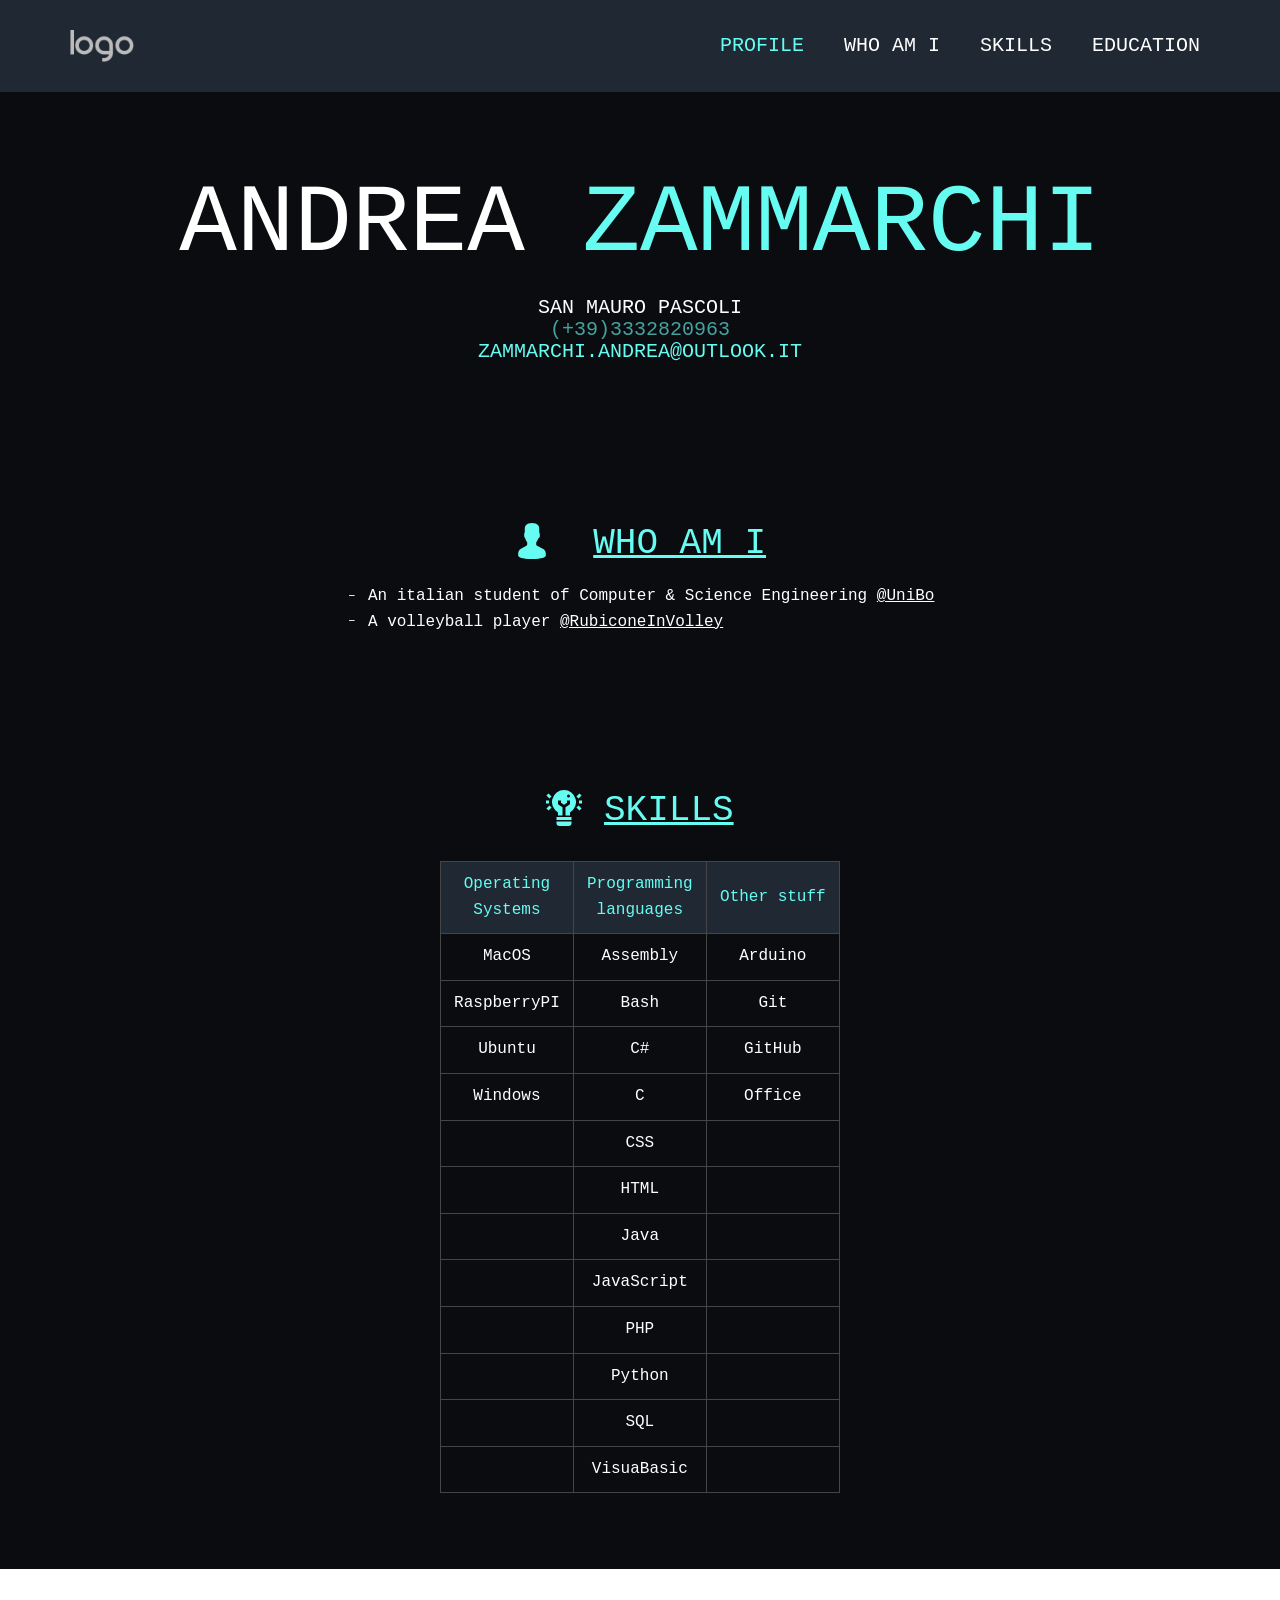
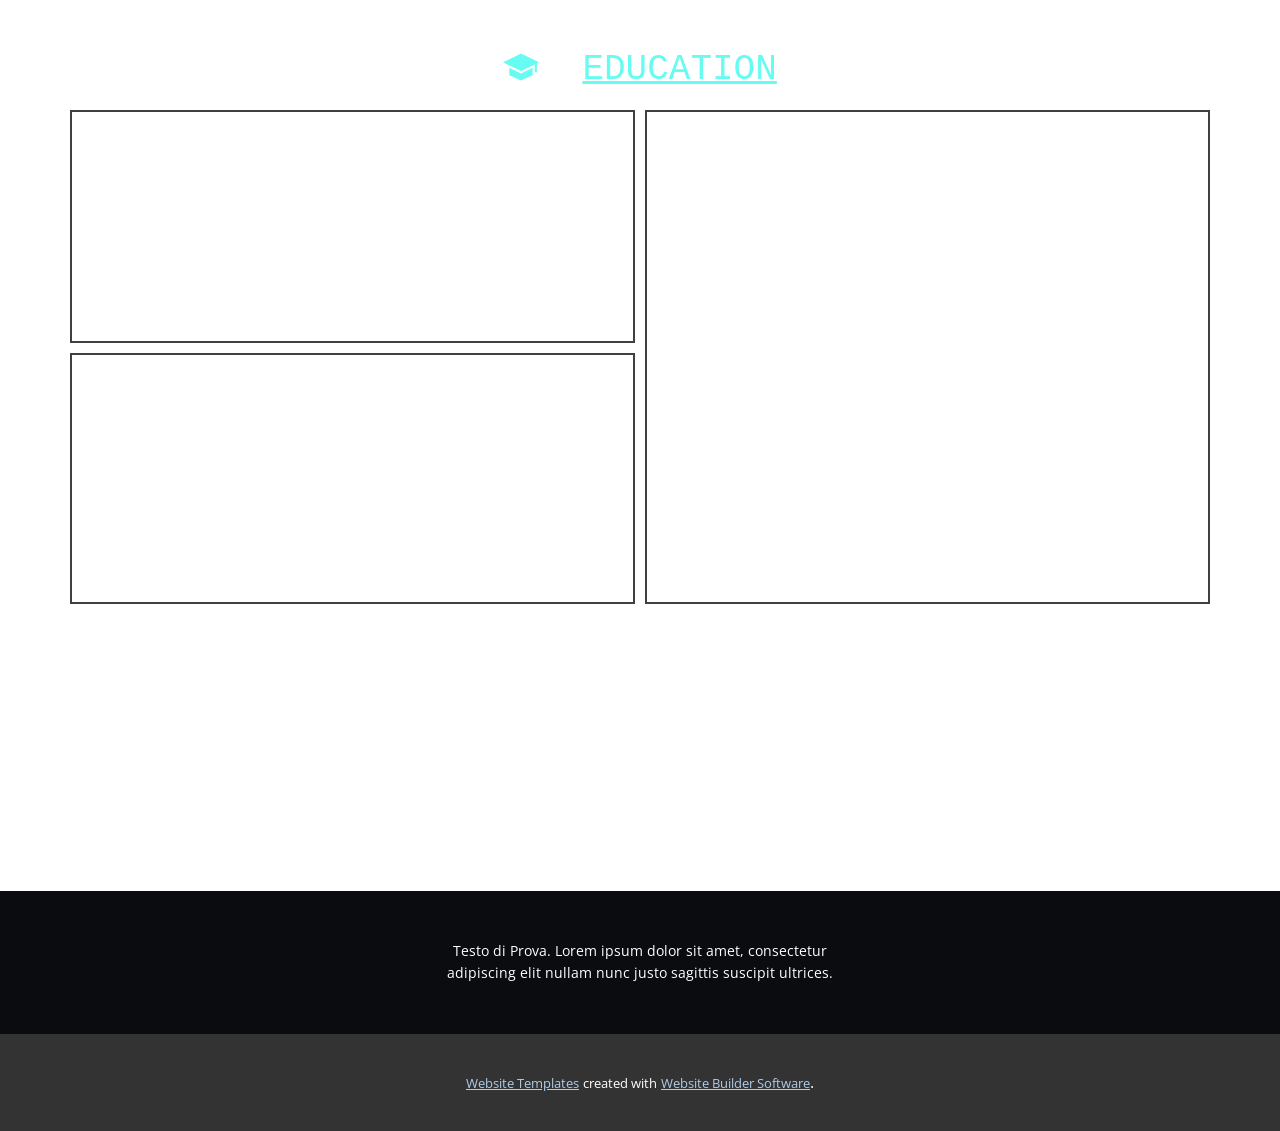
==== index.html @ 9a5c6a83 "Delete junk files and update nav bar" ====
<!DOCTYPE html>
<html style="font-size: 16px;">
  <head>
    <meta name="viewport" content="width=device-width, initial-scale=1.0">
    <meta charset="utf-8">
    <meta name="keywords" content="ANDREA ZAMMARCHI">
    <meta name="description" content="">
    <meta name="page_type" content="np-template-header-footer-from-plugin">
    <title>ANDREA ZAMMARCHI - Profile</title>
    <link rel="stylesheet" href="nicepage.css" media="screen">
<link rel="stylesheet" href="Profile.css" media="screen">
    <script class="u-script" type="text/javascript" src="jquery.js" defer=""></script>
    <script class="u-script" type="text/javascript" src="nicepage.js" defer=""></script>
    <meta name="generator" content="Nicepage 3.30.2, nicepage.com">
    <link id="u-theme-google-font" rel="stylesheet" href="https://fonts.googleapis.com/css?family=Roboto:100,100i,300,300i,400,400i,500,500i,700,700i,900,900i|Open+Sans:300,300i,400,400i,600,600i,700,700i,800,800i">
    
    
    
    
    
    <script type="application/ld+json">{
		"@context": "http://schema.org",
		"@type": "Organization",
		"name": "",
		"logo": "images/default-logo.png"
}</script>
    <meta name="theme-color" content="#478ac9">
    <meta property="og:title" content="ANDREA ZAMMARCHI - Profile">
    <meta property="og:type" content="website">
  </head>
  <body data-home-page="Profile.html" data-home-page-title="Profile" class="u-body"><header class="u-clearfix u-custom-color-1 u-header u-sticky u-sticky-879b u-header" id="sec-f9d1"><div class="u-clearfix u-sheet u-sheet-1">
        <nav class="u-align-right u-menu u-menu-one-level u-offcanvas u-menu-1" data-responsive-from="SM">
          <div class="menu-collapse u-custom-font u-font-courier-new" style="font-size: 1.25rem; letter-spacing: 0px; text-transform: uppercase;">
            <a class="u-button-style u-custom-left-right-menu-spacing u-custom-padding-bottom u-custom-top-bottom-menu-spacing u-nav-link u-text-active-palette-1-base u-text-custom-color-2 u-text-hover-palette-2-base" href="#" style="font-size: calc(1em + 8px); color: rgb(17, 17, 17) !important;">
              <svg class="u-svg-link" preserveAspectRatio="xMidYMin slice" viewBox="0 0 50 50" style=""><use xmlns:xlink="http://www.w3.org/1999/xlink" xlink:href="#svg-9903"></use></svg>
              <svg class="u-svg-content" viewBox="0 0 50 50" x="0px" y="0px" id="svg-9903" style="enable-background:new 0 0 50 50;"><g><rect y="2" width="50" height="4"></rect><rect y="16" width="50" height="4"></rect><rect y="30" width="50" height="4"></rect><rect y="44" width="50" height="4"></rect>
</g></svg>
            </a>
          </div>
          <div class="u-custom-menu u-nav-container">
            <ul class="u-custom-font u-font-courier-new u-nav u-spacing-20 u-unstyled u-nav-1"><li class="u-nav-item"><a class="u-border-active-palette-1-base u-border-hover-palette-1-base u-button-style u-nav-link u-text-active-custom-color-2 u-text-body-alt-color u-text-hover-custom-color-5" href="Profile.html" style="padding: 10px;">Profile</a>
</li><li class="u-nav-item"><a class="u-border-active-palette-1-base u-border-hover-palette-1-base u-button-style u-nav-link u-text-active-custom-color-2 u-text-body-alt-color u-text-hover-custom-color-5" href="Profile.html#sec-f717" data-page-id="915309225" style="padding: 10px;">WHO AM I</a>
</li><li class="u-nav-item"><a class="u-border-active-palette-1-base u-border-hover-palette-1-base u-button-style u-nav-link u-text-active-custom-color-2 u-text-body-alt-color u-text-hover-custom-color-5" href="Profile.html#carousel_70ca" data-page-id="915309225" style="padding: 10px;">SKILLS</a>
</li><li class="u-nav-item"><a class="u-border-active-palette-1-base u-border-hover-palette-1-base u-button-style u-nav-link u-text-active-custom-color-2 u-text-body-alt-color u-text-hover-custom-color-5" href="Profile.html#sec-6f35" data-page-id="915309225" style="padding: 10px;">EDUCATION</a>
</li></ul>
          </div>
          <div class="u-custom-menu u-nav-container-collapse">
            <div class="u-container-style u-custom-color-1 u-inner-container-layout u-opacity u-opacity-95 u-sidenav">
              <div class="u-inner-container-layout u-sidenav-overflow">
                <div class="u-menu-close"></div>
                <ul class="u-align-center u-custom-font u-font-courier-new u-nav u-popupmenu-items u-text-active-custom-color-2 u-text-hover-custom-color-5 u-unstyled u-nav-2"><li class="u-nav-item"><a class="u-button-style u-nav-link" href="Profile.html" style="padding: 10px;">Profile</a>
</li><li class="u-nav-item"><a class="u-button-style u-nav-link" href="Profile.html#sec-f717" data-page-id="915309225" style="padding: 10px;">WHO AM I</a>
</li><li class="u-nav-item"><a class="u-button-style u-nav-link" href="Profile.html#carousel_70ca" data-page-id="915309225" style="padding: 10px;">SKILLS</a>
</li><li class="u-nav-item"><a class="u-button-style u-nav-link" href="Profile.html#sec-6f35" data-page-id="915309225" style="padding: 10px;">EDUCATION</a>
</li></ul>
              </div>
            </div>
            <div class="u-black u-menu-overlay u-opacity u-opacity-70"></div>
          </div>
        </nav>
        <a href="Profile.html" data-page-id="915309225" class="u-image u-logo u-image-1" data-image-width="80" data-image-height="40">
          <img src="images/default-logo.png" class="u-logo-image u-logo-image-1">
        </a>
      </div></header>
    <section class="u-align-center u-clearfix u-section-1" src="" id="sec-8664">
      <div class="u-clearfix u-sheet u-valign-middle u-sheet-1">
        <h1 class="u-text u-title u-text-1">
          <span class="u-text-body-alt-color">ANDREA </span>
          <span class="u-text-custom-color-2">ZAMMARCHI</span>
        </h1>
        <h2 class="u-subtitle u-text u-text-default u-text-2">SAN MAURO PASCOLI<br>
          <a href="tel:3928120209" class="u-active-none u-border-none u-btn u-button-link u-button-style u-hover-none u-none u-text-custom-color-5 u-btn-1">(+39)3332820963</a>
          <br>
          <a href="mailto:zammarchi.andrea@outlook.it?subject=Info" class="u-active-none u-border-none u-btn u-button-link u-button-style u-hover-none u-none u-text-custom-color-2 u-btn-2">ZAMMARCHI.ANDREA@OUTLOOK.IT</a>
        </h2>
      </div>
    </section>
    <section class="u-clearfix u-custom-color-3 u-section-2" id="sec-f717">
      <div class="u-clearfix u-sheet u-sheet-1">
        <h2 class="u-align-center u-custom-font u-font-courier-new u-text u-text-custom-color-2 u-text-1"><span class="u-icon u-icon-1"><svg class="u-svg-content" viewBox="0 0 60 60" x="0px" y="0px" style="width: 1em; height: 1em;"><path d="M48.014,42.889l-9.553-4.776C37.56,37.662,37,36.756,37,35.748v-3.381c0.229-0.28,0.47-0.599,0.719-0.951
	c1.239-1.75,2.232-3.698,2.954-5.799C42.084,24.97,43,23.575,43,22v-4c0-0.963-0.36-1.896-1-2.625v-5.319
	c0.056-0.55,0.276-3.824-2.092-6.525C37.854,1.188,34.521,0,30,0s-7.854,1.188-9.908,3.53C17.724,6.231,17.944,9.506,18,10.056
	v5.319c-0.64,0.729-1,1.662-1,2.625v4c0,1.217,0.553,2.352,1.497,3.109c0.916,3.627,2.833,6.36,3.503,7.237v3.309
	c0,0.968-0.528,1.856-1.377,2.32l-8.921,4.866C8.801,44.424,7,47.458,7,50.762V54c0,4.746,15.045,6,23,6s23-1.254,23-6v-3.043
	C53,47.519,51.089,44.427,48.014,42.889z"></path></svg><img></span>&nbsp;​&nbsp;<u>Who am I</u>
          <br>
        </h2>
        <ul class="u-align-left u-custom-font u-custom-list u-font-courier-new u-text u-text-default u-text-2">
          <li>
            <div class="u-list-icon">
              <div xmlns="http://www.w3.org/2000/svg" xmlns:xlink="http://www.w3.org/1999/xlink" version="1.1" xml:space="preserve" class="u-svg-content">–</div>
            </div> An italian student of Computer &amp; Science Engineering <a href="https://www.unibo.it/it" class="u-active-none u-border-none u-btn u-button-link u-button-style u-custom-font u-font-courier-new u-hover-none u-none u-text-active-custom-color-2 u-text-body-alt-color u-text-hover-custom-color-5 u-btn-1" target="_blank">@UniBo</a>
          </li>
          <li>
            <div class="u-list-icon">
              <div xmlns="http://www.w3.org/2000/svg" xmlns:xlink="http://www.w3.org/1999/xlink" version="1.1" xml:space="preserve" class="u-svg-content">–</div>
            </div>A volleyball player <a href="https://www.rubiconeinvolley.it/" class="u-active-none u-border-none u-btn u-button-link u-button-style u-hover-none u-none u-text-active-custom-color-2 u-text-body-alt-color u-text-hover-custom-color-5 u-btn-2" target="_blank">@RubiconeInVolley</a>
          </li>
        </ul>
      </div>
    </section>
    <section class="u-clearfix u-custom-color-3 u-section-3" id="carousel_70ca">
      <div class="u-clearfix u-sheet u-valign-middle u-sheet-1">
        <h2 class="u-align-center u-custom-font u-font-courier-new u-text u-text-custom-color-2 u-text-1"><span class="u-icon u-text-custom-color-2"><svg class="u-svg-content" viewBox="0 0 192 192" style="width: 1em; height: 1em;"><g id="_27-creativity"><g id="Glyph"><path d="m56 176a16 16 0 0 0 16 16h48a16 16 0 0 0 16-16v-8h-80z"></path><path d="m56 144h80v16h-80z"></path><path d="m176 56h16v16h-16z"></path><path d="m164.686 24h22.627v16h-22.627z" transform="matrix(.707 -.707 .707 .707 28.917 133.817)"></path><path d="m168 84.686h16v22.627h-16z" transform="matrix(.707 -.707 .707 .707 -16.333 152.569)"></path><path d="m0 56h16v16h-16z"></path><path d="m8 20.686h16v22.627h-16z" transform="matrix(.707 -.707 .707 .707 -17.941 20.686)"></path><path d="m4.686 88h22.627v16h-22.627z" transform="matrix(.707 -.707 .707 .707 -63.194 39.428)"></path><path d="m96 0a64 64 0 0 0 -32 119.427v16.573h24v-43.719l-20.438-13.625a8 8 0 0 1 -3.562-6.656v-16h16v11.719l16 10.666 16-10.666v-11.719h16v16a8 8 0 0 1 -3.563 6.656l-20.437 13.625v43.719h24v-16.573a64 64 0 0 0 -32-119.427zm24 40a8 8 0 1 1 8-8 8 8 0 0 1 -8 8z"></path>
</g>
</g></svg><img></span>&nbsp;<u>SKILLS</u>
          <br>
        </h2>
        <div class="u-table u-table-responsive u-table-1">
          <table class="u-table-entity">
            <colgroup>
              <col width="33.3%">
              <col width="33.3%">
              <col width="33.400000000000006%">
            </colgroup>
            <thead class="u-custom-color-1 u-table-header u-table-header-1">
              <tr style="height: 46px;">
                <th class="u-align-center u-border-1 u-border-grey-dark-1 u-custom-font u-font-courier-new u-table-cell u-text-custom-color-2">Operating Systems<br>
                </th>
                <th class="u-align-center u-border-1 u-border-grey-dark-1 u-custom-font u-font-courier-new u-table-cell u-text-custom-color-2">Programming languages</th>
                <th class="u-align-center u-border-1 u-border-grey-dark-1 u-custom-font u-font-courier-new u-table-cell u-text-custom-color-2">Other stuff</th>
              </tr>
            </thead>
            <tbody class="u-table-body">
              <tr style="height: 30px;">
                <td class="u-align-center u-border-1 u-border-grey-dark-1 u-custom-font u-font-courier-new u-table-cell">MacOS<br>
                </td>
                <td class="u-align-center u-border-1 u-border-grey-dark-1 u-custom-font u-font-courier-new u-table-cell">Assembly</td>
                <td class="u-align-center u-border-1 u-border-grey-dark-1 u-custom-font u-font-courier-new u-table-cell">Arduino</td>
              </tr>
              <tr style="height: 46px;">
                <td class="u-align-center u-border-1 u-border-grey-dark-1 u-custom-font u-font-courier-new u-table-cell">RaspberryPI<br>
                </td>
                <td class="u-align-center u-border-1 u-border-grey-dark-1 u-custom-font u-font-courier-new u-table-cell">Bash</td>
                <td class="u-align-center u-border-1 u-border-grey-dark-1 u-custom-font u-font-courier-new u-table-cell">Git</td>
              </tr>
              <tr style="height: 46px;">
                <td class="u-align-center u-border-1 u-border-grey-dark-1 u-custom-font u-font-courier-new u-table-cell">Ubuntu</td>
                <td class="u-align-center u-border-1 u-border-grey-dark-1 u-custom-font u-font-courier-new u-table-cell">C#</td>
                <td class="u-align-center u-border-1 u-border-grey-dark-1 u-custom-font u-font-courier-new u-table-cell">GitHub</td>
              </tr>
              <tr style="height: 46px;">
                <td class="u-align-center u-border-1 u-border-grey-dark-1 u-custom-font u-font-courier-new u-table-cell">Windows</td>
                <td class="u-align-center u-border-1 u-border-grey-dark-1 u-custom-font u-font-courier-new u-table-cell">C</td>
                <td class="u-align-center u-border-1 u-border-grey-dark-1 u-custom-font u-font-courier-new u-table-cell">Office</td>
              </tr>
              <tr style="height: 46px;">
                <td class="u-align-center u-border-1 u-border-grey-dark-1 u-custom-font u-font-courier-new u-table-cell"></td>
                <td class="u-align-center u-border-1 u-border-grey-dark-1 u-custom-font u-font-courier-new u-table-cell">CSS<br>
                </td>
                <td class="u-align-center u-border-1 u-border-grey-dark-1 u-custom-font u-font-courier-new u-table-cell"></td>
              </tr>
              <tr style="height: 46px;">
                <td class="u-align-center u-border-1 u-border-grey-dark-1 u-custom-font u-font-courier-new u-table-cell"></td>
                <td class="u-align-center u-border-1 u-border-grey-dark-1 u-custom-font u-font-courier-new u-table-cell">HTML</td>
                <td class="u-align-center u-border-1 u-border-grey-dark-1 u-custom-font u-font-courier-new u-table-cell"></td>
              </tr>
              <tr style="height: 46px;">
                <td class="u-align-center u-border-1 u-border-grey-dark-1 u-custom-font u-font-courier-new u-table-cell"></td>
                <td class="u-align-center u-border-1 u-border-grey-dark-1 u-custom-font u-font-courier-new u-table-cell">Java</td>
                <td class="u-align-center u-border-1 u-border-grey-dark-1 u-custom-font u-font-courier-new u-table-cell"></td>
              </tr>
              <tr style="height: 46px;">
                <td class="u-align-center u-border-1 u-border-grey-dark-1 u-custom-font u-font-courier-new u-table-cell"></td>
                <td class="u-align-center u-border-1 u-border-grey-dark-1 u-custom-font u-font-courier-new u-table-cell">JavaScript</td>
                <td class="u-align-center u-border-1 u-border-grey-dark-1 u-custom-font u-font-courier-new u-table-cell"></td>
              </tr>
              <tr style="height: 46px;">
                <td class="u-align-center u-border-1 u-border-grey-dark-1 u-custom-font u-font-courier-new u-table-cell"></td>
                <td class="u-align-center u-border-1 u-border-grey-dark-1 u-custom-font u-font-courier-new u-table-cell">PHP</td>
                <td class="u-align-center u-border-1 u-border-grey-dark-1 u-custom-font u-font-courier-new u-table-cell"></td>
              </tr>
              <tr style="height: 46px;">
                <td class="u-align-center u-border-1 u-border-grey-dark-1 u-custom-font u-font-courier-new u-table-cell"></td>
                <td class="u-align-center u-border-1 u-border-grey-dark-1 u-custom-font u-font-courier-new u-table-cell">Python</td>
                <td class="u-align-center u-border-1 u-border-grey-dark-1 u-custom-font u-font-courier-new u-table-cell"></td>
              </tr>
              <tr style="height: 46px;">
                <td class="u-align-center u-border-1 u-border-grey-dark-1 u-custom-font u-font-courier-new u-table-cell"></td>
                <td class="u-align-center u-border-1 u-border-grey-dark-1 u-custom-font u-font-courier-new u-table-cell">SQL</td>
                <td class="u-align-center u-border-1 u-border-grey-dark-1 u-custom-font u-font-courier-new u-table-cell"></td>
              </tr>
              <tr style="height: 46px;">
                <td class="u-align-center u-border-1 u-border-grey-dark-1 u-custom-font u-font-courier-new u-table-cell"></td>
                <td class="u-align-center u-border-1 u-border-grey-dark-1 u-custom-font u-font-courier-new u-table-cell">VisuaBasic</td>
                <td class="u-align-center u-border-1 u-border-grey-dark-1 u-custom-font u-font-courier-new u-table-cell"></td>
              </tr>
            </tbody>
          </table>
        </div>
      </div>
    </section>
    <section class="u-align-center-lg u-align-center-md u-align-center-xl u-align-left-sm u-align-left-xs u-clearfix u-section-4" data-image-width="2000" data-image-height="1333" id="sec-6f35">
      <div class="u-clearfix u-sheet u-sheet-1">
        <h2 class="u-align-center u-custom-font u-font-courier-new u-text u-text-custom-color-2 u-text-1"><span class="u-icon u-icon-1"><svg class="u-svg-content" viewBox="0 0 511.441 511.441" style="width: 1em; height: 1em;"><g><path d="m255.721 347.484-165.501-80.733v106.57l165.51 73.503 165.509-73.503v-106.579z"></path><path d="m511.441 189.361-255.72-124.744-255.721 124.744 255.721 124.744 195.522-95.378v111.032h30v-125.667z"></path>
</g></svg><img></span>&nbsp;​&nbsp;<u>EDUCATION</u>
          <br>
        </h2>
        <div class="u-clearfix u-expanded-width u-gutter-10 u-layout-wrap u-layout-wrap-1">
          <div class="u-gutter-0 u-layout">
            <div class="u-layout-row">
              <div class="u-size-30">
                <div class="u-layout-col">
                  <div class="u-align-left u-container-style u-layout-cell u-left-cell u-size-30 u-layout-cell-1">
                    <div class="u-border-2 u-border-grey-75 u-container-layout u-valign-top u-container-layout-1">
                      <h3 class="u-custom-font u-font-courier-new u-text u-text-body-alt-color u-text-default u-text-2">I.S.S. Giovanni Passcoli -<br>San Mauro Pascoli
                      </h3>
                      <p class="u-custom-font u-font-courier-new u-text u-text-body-alt-color u-text-3">Middle&nbsp;school graduation<br>
                        <br>Grade: 10/10
                      </p>
                    </div>
                  </div>
                  <div class="u-align-left u-container-style u-layout-cell u-left-cell u-size-30 u-layout-cell-2">
                    <div class="u-border-2 u-border-grey-75 u-container-layout u-valign-top u-container-layout-2">
                      <h3 class="u-custom-font u-font-courier-new u-text u-text-body-alt-color u-text-default u-text-4"> I.S. Pascal Comandini -<br>Cesena
                      </h3>
                      <p class="u-custom-font u-font-courier-new u-text u-text-body-alt-color u-text-5"> High school gradutaion - Electronic and Automation<br>
                        <br>Grade: 100L/100
                      </p>
                    </div>
                  </div>
                </div>
              </div>
              <div class="u-size-30">
                <div class="u-layout-col">
                  <div class="u-align-left u-container-style u-layout-cell u-right-cell u-size-60 u-layout-cell-3">
                    <div class="u-border-2 u-border-grey-75 u-container-layout u-valign-top u-container-layout-3">
                      <h3 class="u-custom-font u-font-courier-new u-text u-text-body-alt-color u-text-default u-text-6">Università di Bologna -<br>UniBo
                      </h3>
                      <p class="u-custom-font u-font-courier-new u-text u-text-body-alt-color u-text-7">Engineering and Computer Science degree<br>
                        <br>Grade: ...
                      </p>
                    </div>
                  </div>
                </div>
              </div>
            </div>
          </div>
        </div>
      </div>
    </section>
    
    
    <footer class="u-align-center u-clearfix u-custom-color-3 u-footer u-footer" id="sec-d51f"><div class="u-clearfix u-sheet u-sheet-1">
        <p class="u-small-text u-text u-text-variant u-text-1">Testo  di Prova. Lorem ipsum dolor sit amet, consectetur adipiscing elit nullam nunc justo sagittis suscipit ultrices.</p>
      </div></footer>
    <section class="u-backlink u-clearfix u-grey-80">
      <a class="u-link" href="https://nicepage.com/website-templates" target="_blank">
        <span>Website Templates</span>
      </a>
      <p class="u-text">
        <span>created with</span>
      </p>
      <a class="u-link" href="" target="_blank">
        <span>Website Builder Software</span>
      </a>. 
    </section><span style="height: 64px; width: 64px; margin-left: 0px; margin-right: auto; margin-top: 0px; right: 20px; bottom: 20px; box-shadow: 5px 5px 20px 0 rgba(0,0,0,0.4);" class="u-back-to-top u-icon u-icon-circle u-opacity u-opacity-85 u-text-custom-color-2" data-href="#">
        <svg class="u-svg-link" preserveAspectRatio="xMidYMin slice" viewBox="0 0 551.13 551.13"><use xmlns:xlink="http://www.w3.org/1999/xlink" xlink:href="#svg-1d98"></use></svg>
        <svg class="u-svg-content" enable-background="new 0 0 551.13 551.13" viewBox="0 0 551.13 551.13" xmlns="http://www.w3.org/2000/svg" id="svg-1d98" data-color="rgb(71, 138, 201)"><path d="m275.565 189.451 223.897 223.897h51.668l-275.565-275.565-275.565 275.565h51.668z"></path></svg>
    </span>
  </body>
</html>
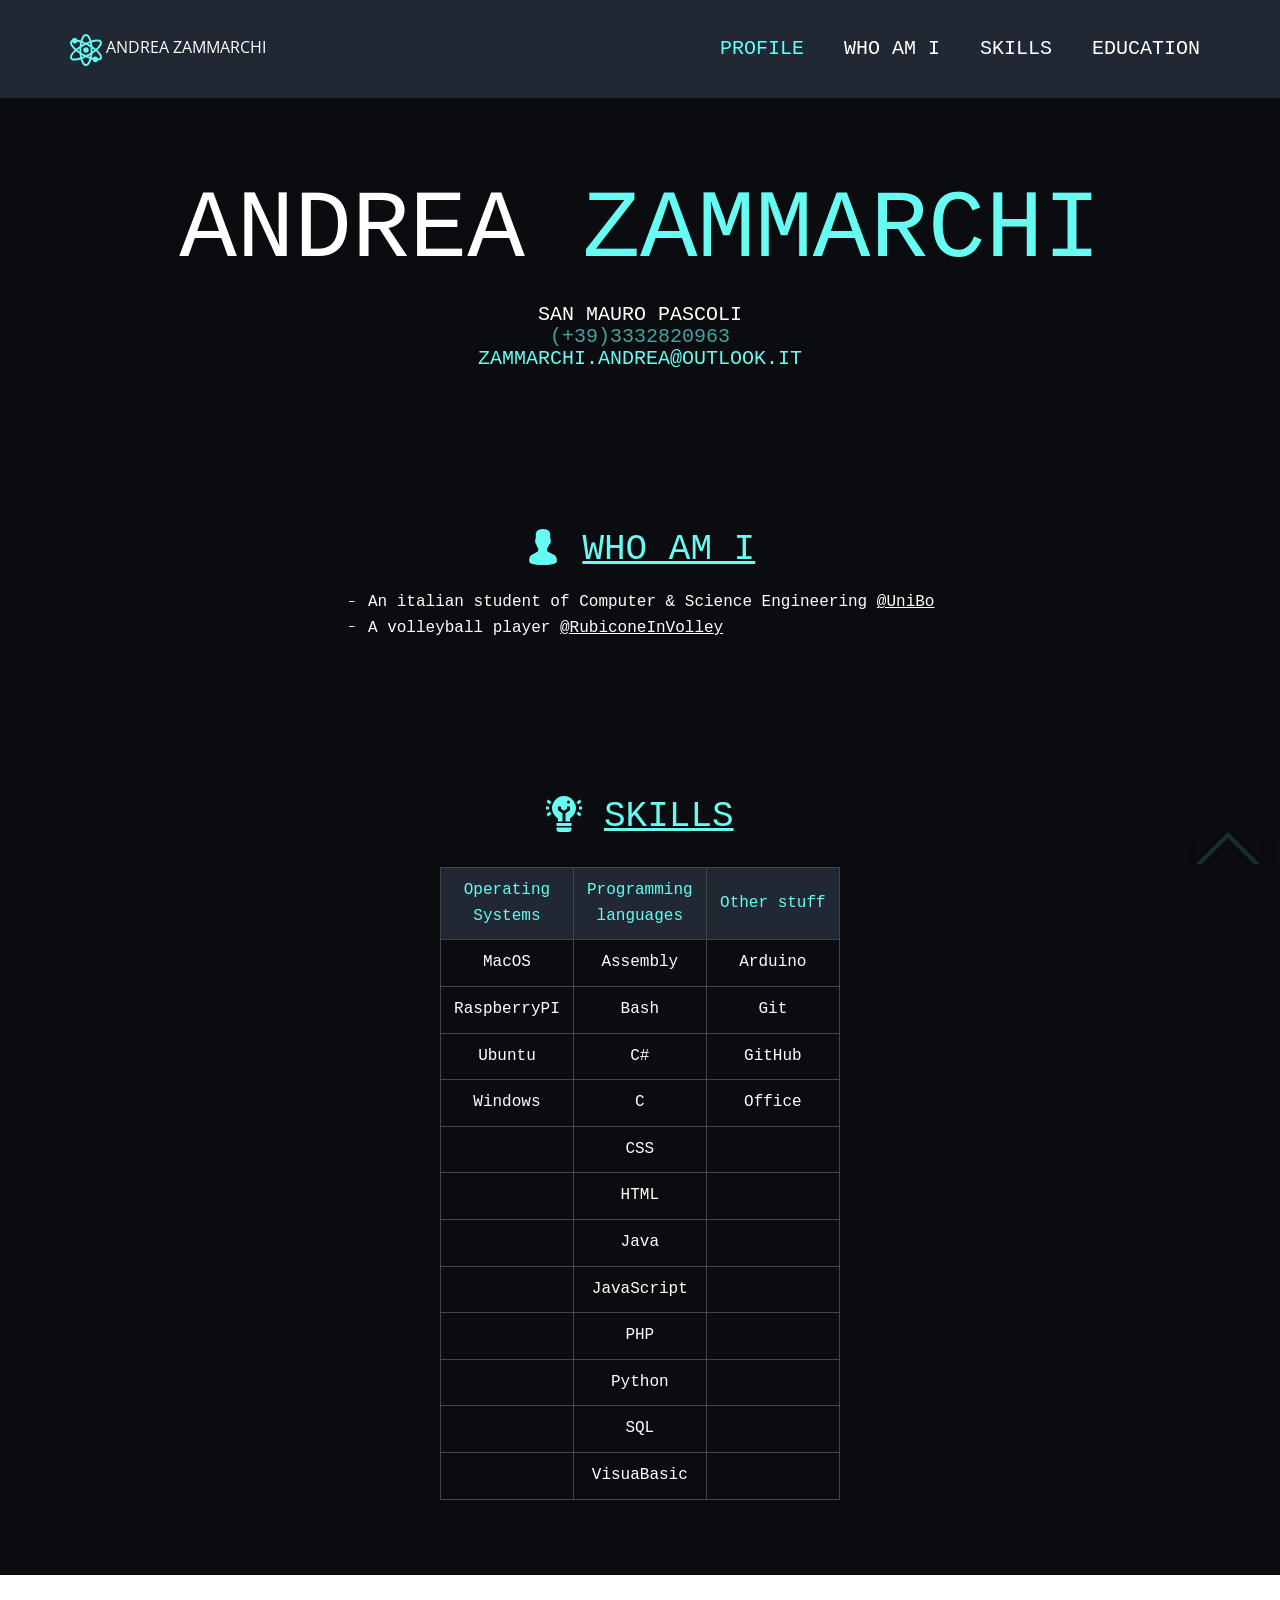
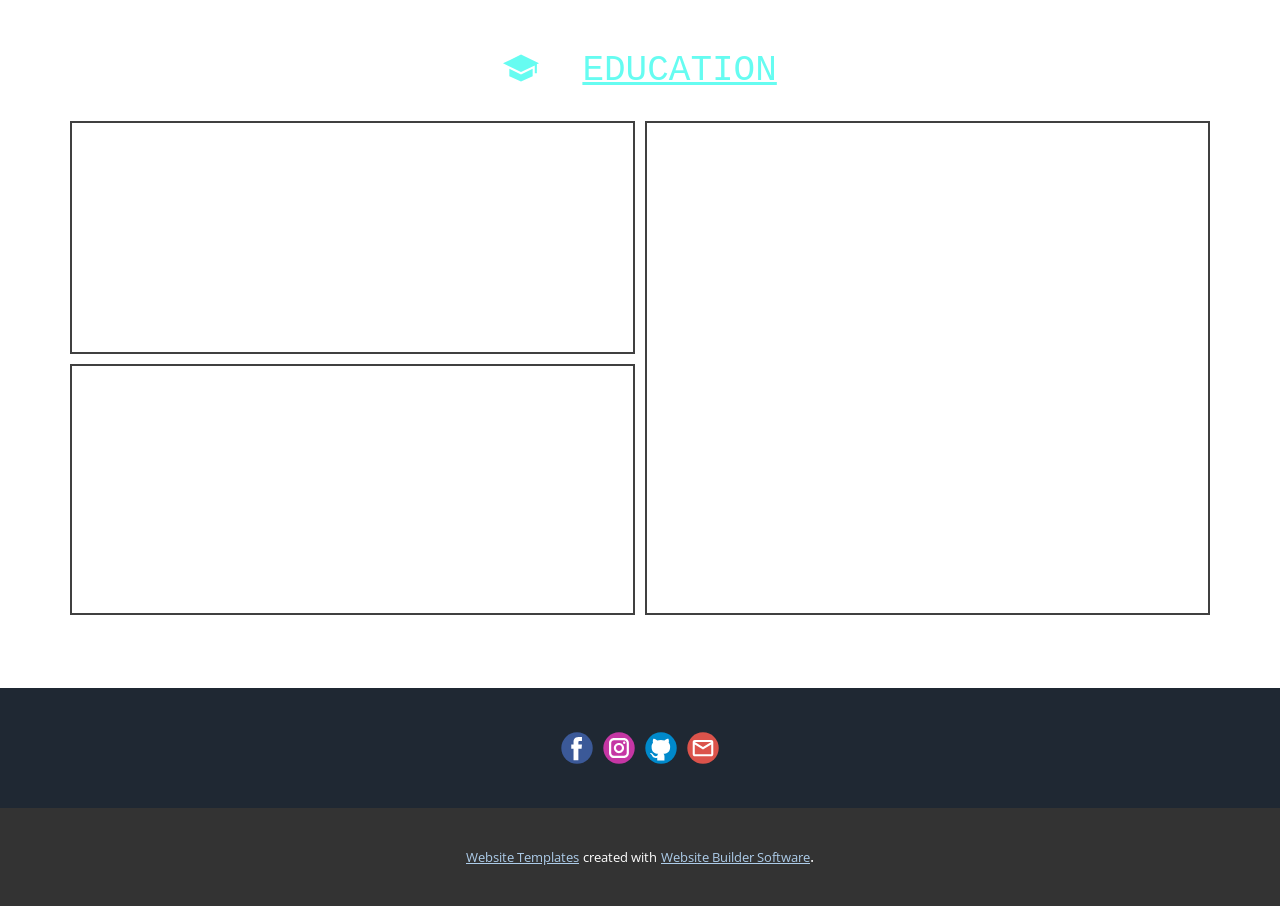
==== commit 76b4ce95: "Fix margin and add social icons in footer" ====
--- a/index.html
+++ b/index.html
@@ -22,13 +22,24 @@
 		"@context": "http://schema.org",
 		"@type": "Organization",
 		"name": "",
-		"logo": "images/default-logo.png"
+		"sameAs": [
+				"https://www.facebook.com/andrea.zammarchi.39",
+				"https://www.instagram.com/andrea_zammarchi_/",
+				"https://github.com/andreazammarchi3",
+				"mailto:zammarchi.andrea@outlook.it?subject=Info"
+		]
 }</script>
     <meta name="theme-color" content="#478ac9">
     <meta property="og:title" content="ANDREA ZAMMARCHI - Profile">
     <meta property="og:type" content="website">
   </head>
-  <body data-home-page="Profile.html" data-home-page-title="Profile" class="u-body"><header class="u-clearfix u-custom-color-1 u-header u-sticky u-sticky-879b u-header" id="sec-f9d1"><div class="u-clearfix u-sheet u-sheet-1">
+  <body data-home-page="Profile.html" data-home-page-title="Profile" class="u-body"><header class="u-clearfix u-custom-color-1 u-header u-sticky u-sticky-879b u-header" id="sec-f9d1"><div class="u-clearfix u-sheet u-valign-middle u-sheet-1">
+        <p class="u-align-left u-text u-text-default u-text-1"><span class="u-icon u-text-custom-color-2 u-icon-1"><svg class="u-svg-content" viewBox="0 0 512 512" x="0px" y="0px" style="width: 1em; height: 1em;"><g><g><path d="M437.189,255.912c55.27-50.178,88.74-102.012,68.823-137.956c-22.19-40.03-91.726-34.864-164.573-12.328    C324.045,44.981,295.255,0.223,255.957,0.223c-39.213,0-67.968,44.562-85.374,105.006c-18.207-5.569-36.556-9.781-52.808-12.599    c-5.772-18.17-22.603-31.46-42.661-31.46c-21.346,0-39.184,14.985-43.752,34.965c-11.403,4.979-19.952,12.23-25.27,21.822    c-19.918,35.942,12.556,87.776,67.826,137.954C18.53,306.145-14.04,358.06,5.901,394.045    c22.711,40.934,93.219,34.388,164.537,12.198c17.389,60.716,46.192,105.534,85.519,105.534c39.264,0,68.04-44.677,85.438-105.243    c6.842,2.096,13.501,3.908,20.108,5.629c3.093,21.796,21.686,38.667,44.324,38.667c18.692,0,34.731-11.476,41.505-27.742    c35.361-2.571,52.076-16.794,58.871-29.045C526.144,358.06,492.578,306.143,437.189,255.912z M32.129,379.526    c-9.576-17.266,12.29-57.553,64.35-104.149c17.502,14.246,37.618,28.112,57.602,41.28c2.043,21.008,5.141,41.503,9.274,60.921    C94.284,398.927,42.806,398.786,32.129,379.526z M151.473,278.987c-11.072-7.753-22.225-15.445-31.785-23.06    c9.561-7.61,20.717-15.295,31.787-23.04c-0.284,7.713-0.428,15.43-0.428,23.115C151.048,263.644,151.194,271.317,151.473,278.987z     M154.093,195.204c-19.985,13.16-40.106,27.02-57.616,41.258c-51.927-46.529-73.723-86.74-64.158-103.986    c0.86-1.55,2.532-2.763,3.974-4.072c7.769,13.487,22.17,22.689,38.821,22.689c18.871,0,34.998-11.714,41.657-28.226    c14.351,2.68,30.612,6.507,46.607,11.452C159.244,153.724,156.14,174.206,154.093,195.204z M325.273,174.767    c-6.065-3.579-12.147-7.131-18.282-10.532c-5.386-2.986-10.798-5.761-16.204-8.601c10.014-4.251,19.714-8.002,29.243-11.513    C322.042,153.849,323.772,164.117,325.273,174.767z M255.957,30.197c20.415,0,42.176,33.141,56.971,84.949    c-19.213,6.981-38.253,14.945-56.556,23.341c-19.396-9.028-38.594-16.974-57.273-23.757    C213.891,63.161,235.596,30.197,255.957,30.197z M191.925,143.935c9.614,3.553,19.405,7.498,29.285,11.701    c-5.49,2.859-10.931,5.728-16.112,8.599h-0.015c-6.195,3.435-12.336,7.024-18.458,10.639    C188.14,164.116,189.889,153.752,191.925,143.935z M186.609,337.001c6.195,3.662,12.411,7.29,18.679,10.766    c5.404,2.994,10.869,5.556,16.303,8.41c-10.179,4.33-20.029,8.134-29.707,11.701C189.856,358.081,188.117,347.735,186.609,337.001    z M255.957,481.804c-20.442,0-42.235-33.231-57.029-85.164c19.636-7.144,38.854-15.102,56.9-23.346    c19.348,9.008,38.405,16.746,57.105,23.546C298.137,448.658,276.373,481.804,255.957,481.804z M320.095,367.58    c-9.567-3.536-19.149-7.272-28.953-11.436c5.442-2.827,10.739-5.636,15.687-8.377c6.196-3.434,12.337-7.023,18.458-10.639    C323.799,347.704,322.087,357.913,320.095,367.58z M329.294,299.613c-11.736,7.348-23.922,14.679-36.997,21.928    c-12.261,6.796-24.299,12.931-36.191,18.738c-12.105-5.911-24.24-12.06-36.285-18.738c-13.154-7.291-25.411-14.667-37.21-22.058    c-1.004-14.004-1.59-28.495-1.59-43.482c0-15.029,0.587-29.562,1.598-43.603c11.74-7.349,23.931-14.685,37.012-21.935h-0.015    c12.339-6.838,24.453-13.013,36.417-18.849c12.136,5.926,24.306,12.122,36.439,18.849c13.008,7.21,25.133,14.504,36.814,21.811    c1.015,14.078,1.605,28.655,1.605,43.728C330.891,271.035,330.304,285.57,329.294,299.613z M479.784,132.476    c9.565,17.248-13.231,57.462-65.158,103.989c-17.569-14.287-36.761-28.193-56.82-41.39c-2.043-20.915-5.136-41.317-9.25-60.65    C417.663,113.065,469.144,113.213,479.784,132.476z M360.434,232.754c11.141,7.791,21.37,15.522,30.986,23.174    c-9.616,7.66-19.837,15.397-30.982,23.196c0.284-7.715,0.428-15.436,0.428-23.123    C360.865,248.271,360.721,240.511,360.434,232.754z M479.975,379.526c-4.024,7.256-15.753,11.776-31.323,13.369    c-5.609-18.443-22.573-31.986-42.826-31.986c-16.304,0-30.472,8.809-38.355,21.833c-6.219-1.645-12.44-3.302-18.884-5.3    c4.107-19.334,7.194-39.734,9.232-60.643c20.061-13.209,39.246-27.125,56.811-41.421    C466.686,321.971,489.55,362.26,479.975,379.526z"></path>
+</g>
+</g><g><g><path d="M255.957,211.04c-24.792,0-44.961,20.168-44.961,44.961c0,24.792,20.167,44.961,44.961,44.961    c24.792,0,44.961-20.168,44.961-44.961C300.917,231.208,280.749,211.04,255.957,211.04z"></path>
+</g>
+</g></svg><img></span>&nbsp;ANDREA ZAMMARCHI
+        </p>
         <nav class="u-align-right u-menu u-menu-one-level u-offcanvas u-menu-1" data-responsive-from="SM">
           <div class="menu-collapse u-custom-font u-font-courier-new" style="font-size: 1.25rem; letter-spacing: 0px; text-transform: uppercase;">
             <a class="u-button-style u-custom-left-right-menu-spacing u-custom-padding-bottom u-custom-top-bottom-menu-spacing u-nav-link u-text-active-palette-1-base u-text-custom-color-2 u-text-hover-palette-2-base" href="#" style="font-size: calc(1em + 8px); color: rgb(17, 17, 17) !important;">
@@ -58,9 +69,6 @@
             <div class="u-black u-menu-overlay u-opacity u-opacity-70"></div>
           </div>
         </nav>
-        <a href="Profile.html" data-page-id="915309225" class="u-image u-logo u-image-1" data-image-width="80" data-image-height="40">
-          <img src="images/default-logo.png" class="u-logo-image u-logo-image-1">
-        </a>
       </div></header>
     <section class="u-align-center u-clearfix u-section-1" src="" id="sec-8664">
       <div class="u-clearfix u-sheet u-valign-middle u-sheet-1">
@@ -68,7 +76,7 @@
           <span class="u-text-body-alt-color">ANDREA </span>
           <span class="u-text-custom-color-2">ZAMMARCHI</span>
         </h1>
-        <h2 class="u-subtitle u-text u-text-default u-text-2">SAN MAURO PASCOLI<br>
+        <h2 class="u-align-center-lg u-align-center-md u-align-center-sm u-align-center-xs u-subtitle u-text u-text-default u-text-2">SAN MAURO PASCOLI<br>
           <a href="tel:3928120209" class="u-active-none u-border-none u-btn u-button-link u-button-style u-hover-none u-none u-text-custom-color-5 u-btn-1">(+39)3332820963</a>
           <br>
           <a href="mailto:zammarchi.andrea@outlook.it?subject=Info" class="u-active-none u-border-none u-btn u-button-link u-button-style u-hover-none u-none u-text-custom-color-2 u-btn-2">ZAMMARCHI.ANDREA@OUTLOOK.IT</a>
@@ -76,13 +84,13 @@
       </div>
     </section>
     <section class="u-clearfix u-custom-color-3 u-section-2" id="sec-f717">
-      <div class="u-clearfix u-sheet u-sheet-1">
+      <div class="u-clearfix u-sheet u-valign-middle-xs u-sheet-1">
         <h2 class="u-align-center u-custom-font u-font-courier-new u-text u-text-custom-color-2 u-text-1"><span class="u-icon u-icon-1"><svg class="u-svg-content" viewBox="0 0 60 60" x="0px" y="0px" style="width: 1em; height: 1em;"><path d="M48.014,42.889l-9.553-4.776C37.56,37.662,37,36.756,37,35.748v-3.381c0.229-0.28,0.47-0.599,0.719-0.951
 	c1.239-1.75,2.232-3.698,2.954-5.799C42.084,24.97,43,23.575,43,22v-4c0-0.963-0.36-1.896-1-2.625v-5.319
 	c0.056-0.55,0.276-3.824-2.092-6.525C37.854,1.188,34.521,0,30,0s-7.854,1.188-9.908,3.53C17.724,6.231,17.944,9.506,18,10.056
 	v5.319c-0.64,0.729-1,1.662-1,2.625v4c0,1.217,0.553,2.352,1.497,3.109c0.916,3.627,2.833,6.36,3.503,7.237v3.309
 	c0,0.968-0.528,1.856-1.377,2.32l-8.921,4.866C8.801,44.424,7,47.458,7,50.762V54c0,4.746,15.045,6,23,6s23-1.254,23-6v-3.043
-	C53,47.519,51.089,44.427,48.014,42.889z"></path></svg><img></span>&nbsp;​&nbsp;<u>Who am I</u>
+	C53,47.519,51.089,44.427,48.014,42.889z"></path></svg><img></span>&nbsp;<u>Who am I</u>
           <br>
         </h2>
         <ul class="u-align-left u-custom-font u-custom-list u-font-courier-new u-text u-text-default u-text-2">
@@ -196,7 +204,7 @@
 </g></svg><img></span>&nbsp;​&nbsp;<u>EDUCATION</u>
           <br>
         </h2>
-        <div class="u-clearfix u-expanded-width u-gutter-10 u-layout-wrap u-layout-wrap-1">
+        <div class="u-clearfix u-gutter-10 u-layout-wrap u-layout-wrap-1">
           <div class="u-gutter-0 u-layout">
             <div class="u-layout-row">
               <div class="u-size-30">
@@ -241,8 +249,26 @@
     </section>
     
     
-    <footer class="u-align-center u-clearfix u-custom-color-3 u-footer u-footer" id="sec-d51f"><div class="u-clearfix u-sheet u-sheet-1">
-        <p class="u-small-text u-text u-text-variant u-text-1">Testo  di Prova. Lorem ipsum dolor sit amet, consectetur adipiscing elit nullam nunc justo sagittis suscipit ultrices.</p>
+    <footer class="u-clearfix u-custom-color-1 u-footer" id="sec-d51f"><div class="u-clearfix u-sheet u-sheet-1">
+        <div class="u-align-left u-social-icons u-spacing-10 u-social-icons-1">
+          <a class="u-social-url" title="facebook" target="_blank" href="https://www.facebook.com/andrea.zammarchi.39"><span class="u-icon u-social-facebook u-social-icon u-icon-1"><svg class="u-svg-link" preserveAspectRatio="xMidYMin slice" viewBox="0 0 112 112" style=""><use xmlns:xlink="http://www.w3.org/1999/xlink" xlink:href="#svg-7381"></use></svg><svg class="u-svg-content" viewBox="0 0 112 112" x="0" y="0" id="svg-7381"><circle fill="currentColor" cx="56.1" cy="56.1" r="55"></circle><path fill="#FFFFFF" d="M73.5,31.6h-9.1c-1.4,0-3.6,0.8-3.6,3.9v8.5h12.6L72,58.3H60.8v40.8H43.9V58.3h-8V43.9h8v-9.2
+            c0-6.7,3.1-17,17-17h12.5v13.9H73.5z"></path></svg></span>
+          </a>
+          <a class="u-social-url" title="instagram" target="_blank" href="https://www.instagram.com/andrea_zammarchi_/"><span class="u-icon u-social-icon u-social-instagram u-icon-2"><svg class="u-svg-link" preserveAspectRatio="xMidYMin slice" viewBox="0 0 112 112" style=""><use xmlns:xlink="http://www.w3.org/1999/xlink" xlink:href="#svg-ec4d"></use></svg><svg class="u-svg-content" viewBox="0 0 112 112" x="0" y="0" id="svg-ec4d"><circle fill="currentColor" cx="56.1" cy="56.1" r="55"></circle><path fill="#FFFFFF" d="M55.9,38.2c-9.9,0-17.9,8-17.9,17.9C38,66,46,74,55.9,74c9.9,0,17.9-8,17.9-17.9C73.8,46.2,65.8,38.2,55.9,38.2
+            z M55.9,66.4c-5.7,0-10.3-4.6-10.3-10.3c-0.1-5.7,4.6-10.3,10.3-10.3c5.7,0,10.3,4.6,10.3,10.3C66.2,61.8,61.6,66.4,55.9,66.4z"></path><path fill="#FFFFFF" d="M74.3,33.5c-2.3,0-4.2,1.9-4.2,4.2s1.9,4.2,4.2,4.2s4.2-1.9,4.2-4.2S76.6,33.5,74.3,33.5z"></path><path fill="#FFFFFF" d="M73.1,21.3H38.6c-9.7,0-17.5,7.9-17.5,17.5v34.5c0,9.7,7.9,17.6,17.5,17.6h34.5c9.7,0,17.5-7.9,17.5-17.5V38.8
+            C90.6,29.1,82.7,21.3,73.1,21.3z M83,73.3c0,5.5-4.5,9.9-9.9,9.9H38.6c-5.5,0-9.9-4.5-9.9-9.9V38.8c0-5.5,4.5-9.9,9.9-9.9h34.5
+            c5.5,0,9.9,4.5,9.9,9.9V73.3z"></path></svg></span>
+          </a>
+          <a class="u-social-url" target="_blank" title="Github" href="https://github.com/andreazammarchi3"><span class="u-icon u-social-github u-social-icon u-icon-3"><svg class="u-svg-link" preserveAspectRatio="xMidYMin slice" viewBox="0 0 112 112" style=""><use xmlns:xlink="http://www.w3.org/1999/xlink" xlink:href="#svg-d8e4"></use></svg><svg class="u-svg-content" viewBox="0 0 112 112" x="0" y="0" id="svg-d8e4"><circle fill="currentColor" cx="56.1" cy="56.1" r="55"></circle><path fill="#FFFFFF" d="M88,51.3c0-5.5-1.9-10.2-5.3-13.7c0.6-1.3,2.3-6.5-0.5-13.5c0,0-4.2-1.4-14,5.3c-4.1-1.1-8.4-1.7-12.7-1.8
+	c-4.3,0-8.7,0.6-12.7,1.8c-9.7-6.6-14-5.3-14-5.3c-2.8,7-1,12.2-0.5,13.5C25,41.2,23,45.7,23,51.3c0,19.6,11.9,23.9,23.3,25.2
+	c-1.5,1.3-2.8,3.5-3.2,6.8c-3,1.3-10.2,3.6-14.9-4.3c0,0-2.7-4.9-7.8-5.3c0,0-5-0.1-0.4,3.1c0,0,3.3,1.6,5.6,7.5c0,0,3,9.1,17.2,6
+	c0,4.3,0.1,8.3,0.1,9.5h25.2c0-1.7,0.1-7.2,0.1-14c0-4.7-1.7-7.9-3.4-9.4C76,75.2,88,70.9,88,51.3z"></path></svg></span>
+          </a>
+          <a class="u-social-url" target="_blank" title="Email" href="mailto:zammarchi.andrea@outlook.it?subject=Info"><span class="u-icon u-social-email u-social-icon u-icon-4"><svg class="u-svg-link" preserveAspectRatio="xMidYMin slice" viewBox="0 0 112 112" style=""><use xmlns:xlink="http://www.w3.org/1999/xlink" xlink:href="#svg-9e86"></use></svg><svg class="u-svg-content" viewBox="0 0 112 112" x="0" y="0" id="svg-9e86"><circle fill="currentColor" cx="56.1" cy="56.1" r="55"></circle><path id="path3864" fill="#FFFFFF" d="M27.2,28h57.6c4,0,7.2,3.2,7.2,7.2l0,0v42.7c0,3.9-3.2,7.2-7.2,7.2l0,0H27.2
+	c-4,0-7.2-3.2-7.2-7.2V35.2C20,31.1,23.2,28,27.2,28 M56,52.9l28.8-17.8H27.2L56,52.9 M27.2,77.7h57.6V43.5L56,61.3L27.2,43.5V77.7z
+	"></path></svg></span>
+          </a>
+        </div>
       </div></footer>
     <section class="u-backlink u-clearfix u-grey-80">
       <a class="u-link" href="https://nicepage.com/website-templates" target="_blank">
--- a/nicepage.css
+++ b/nicepage.css
@@ -35514,11 +35514,20 @@
 }
 
 .u-header .u-sheet-1 {
-  min-height: 92px;
+  min-height: 96px;
+}
+
+.u-header .u-text-1 {
+  margin: 23px auto 0 0;
+}
+
+.u-header .u-icon-1 {
+  color: rgb(102, 252, 241) !important;
+  font-size: 2em;
 }
 
 .u-header .u-menu-1 {
-  margin: 26px 0 0 auto;
+  margin: -45px 0 29px auto;
 }
 
 .u-header .u-nav-1 {
@@ -35532,44 +35541,60 @@
   letter-spacing: 0px;
   text-transform: uppercase;
 }
-
-.u-header .u-image-1 {
-  width: 64px;
-  height: 32px;
-  margin: -36px auto 0 0;
-}
-
-.u-header .u-logo-image-1 {
-  width: 100%;
-  height: 100%;
-}
 @media (max-width: 1199px) {
-  .u-header .u-sheet-1 {
-    min-height: 92px;
-  }
-
   .u-header .u-menu-1 {
     width: auto;
-  }
-
-  .u-header .u-image-1 {
-    margin-top: -36px;
-  }
-}
-
-
-
- .u-footer {
-  background-image: none;
-}
-
+    margin-top: -45px;
+  }
+}
+
+@media (max-width: 767px) {
+  .u-header .u-sheet-1 {
+    min-height: 97px;
+  }
+
+  .u-header .u-menu-1 {
+    margin-top: -43px;
+    margin-right: 23px;
+    margin-bottom: 31px;
+  }
+}
+@media (max-width: 575px) {
+  .u-header .u-menu-1 {
+    margin-top: -45px;
+    margin-right: 0;
+    margin-bottom: 29px;
+  }
+}
 .u-footer .u-sheet-1 {
   min-height: 120px;
 }
 
-.u-footer .u-text-1 {
-  width: 417px;
-  margin: 49px auto;
+.u-footer .u-social-icons-1 {
+  height: 32px;
+  min-height: 16px;
+  width: 158px;
+  min-width: 94px;
+  white-space: nowrap;
+  margin: 44px auto;
+}
+
+.u-footer .u-icon-1 {
+  color: rgb(59, 89, 152) !important;
+}
+
+.u-footer .u-icon-2 {
+  color: rgb(197, 54, 164) !important;
+}
+
+.u-footer .u-icon-3 {
+  height: 100%;
+  color: rgb(0, 137, 203) !important;
+}
+
+.u-footer .u-icon-4 {
+  height: 100%;
+  color: rgb(219, 83, 75) !important;
 }
 @media (max-width: 1199px) {
   .u-footer .u-sheet-1 {
@@ -35590,10 +35615,6 @@
   .u-footer .u-sheet-1 {
     min-height: 36px;
   }
-
-  .u-footer .u-text-1 {
-    width: 340px;
-  }
 }
 
  /*begin-variables base-font-size*/ 
--- a/Profile.css
+++ b/Profile.css
@@ -39,15 +39,28 @@
 }
 
 @media (max-width: 767px) {
+  .u-section-1 .u-sheet-1 {
+    min-height: 338px;
+  }
+
   .u-section-1 .u-text-1 {
-    margin-top: 263px;
     font-size: 3.75rem;
   }
 }
 
 @media (max-width: 575px) {
+  .u-section-1 .u-sheet-1 {
+    min-height: 278px;
+  }
+
   .u-section-1 .u-text-1 {
     font-size: 3rem;
+    width: auto;
+    margin-top: 44px;
+  }
+
+  .u-section-1 .u-text-2 {
+    margin-bottom: 44px;
   }
 } .u-section-2 {
   background-image: none;
@@ -87,27 +100,30 @@
 
 @media (max-width: 1199px) {
   .u-section-2 .u-text-1 {
-    width: 803px;
+    width: auto;
+    margin-left: 69px;
+    margin-right: 69px;
+  }
+}
+
+@media (max-width: 991px) {
+  .u-section-2 .u-text-1 {
     margin-left: 0;
     margin-right: 0;
   }
 }
 
-@media (max-width: 991px) {
+@media (max-width: 575px) {
+  .u-section-2 .u-sheet-1 {
+    min-height: 235px;
+  }
+
   .u-section-2 .u-text-1 {
-    width: 720px;
-  }
-}
-
-@media (max-width: 767px) {
-  .u-section-2 .u-text-1 {
-    width: 540px;
-  }
-}
-
-@media (max-width: 575px) {
-  .u-section-2 .u-text-1 {
-    width: 340px;
+    margin-top: 44px;
+  }
+
+  .u-section-2 .u-text-2 {
+    margin-bottom: 44px;
   }
 } .u-section-3 {
   background-image: none;
@@ -139,34 +155,34 @@
 
 @media (max-width: 1199px) {
   .u-section-3 .u-text-1 {
-    width: 803px;
+    width: auto;
+    margin-left: 69px;
+    margin-right: 69px;
+  }
+}
+
+@media (max-width: 991px) {
+  .u-section-3 .u-text-1 {
     margin-left: 0;
     margin-right: 0;
   }
 }
 
-@media (max-width: 991px) {
+@media (max-width: 575px) {
+  .u-section-3 .u-sheet-1 {
+    min-height: 751px;
+  }
+
   .u-section-3 .u-text-1 {
-    width: 720px;
-  }
-}
-
-@media (max-width: 767px) {
-  .u-section-3 .u-text-1 {
-    width: 540px;
-  }
-}
-
-@media (max-width: 575px) {
-  .u-section-3 .u-text-1 {
-    width: 340px;
+    margin-top: 43px;
   }
 
   .u-section-3 .u-table-1 {
     width: 340px;
+    margin-bottom: 43px;
   }
 }.u-section-4 .u-sheet-1 {
-  min-height: 922px;
+  min-height: 713px;
 }
 
 .u-section-4 .u-text-1 {
@@ -175,7 +191,7 @@
   text-decoration: none solid rgb(102, 252, 241);
   text-align: center;
   width: 274px;
-  margin: 80px auto 0;
+  margin: 75px auto 0;
 }
 
 .u-section-4 .u-icon-1 {
@@ -183,8 +199,8 @@
 }
 
 .u-section-4 .u-layout-wrap-1 {
-  margin-top: 20px;
-  margin-bottom: 60px;
+  width: 1140px;
+  margin: 30px 0 60px;
 }
 
 .u-section-4 .u-layout-cell-1 {
@@ -240,16 +256,11 @@
 
 @media (max-width: 1199px) {
   .u-section-4 .u-sheet-1 {
-    min-height: 736px;
-  }
-
-  .u-section-4 .u-text-1 {
-    margin-top: 18px;
+    min-height: 770px;
   }
 
   .u-section-4 .u-layout-wrap-1 {
-    margin-top: 90px;
-    margin-bottom: 0;
+    width: 940px;
   }
 
   .u-section-4 .u-layout-cell-1 {
@@ -272,16 +283,11 @@
 
 @media (max-width: 991px) {
   .u-section-4 .u-sheet-1 {
-    min-height: 1110px;
-  }
-
-  .u-section-4 .u-text-1 {
-    margin-top: 546px;
+    min-height: 796px;
   }
 
   .u-section-4 .u-layout-wrap-1 {
-    margin-top: 20px;
-    margin-bottom: 60px;
+    width: 720px;
   }
 
   .u-section-4 .u-layout-cell-1 {
@@ -299,16 +305,11 @@
 
 @media (max-width: 767px) {
   .u-section-4 .u-sheet-1 {
-    min-height: 1396px;
-  }
-
-  .u-section-4 .u-text-1 {
-    margin-top: 1353px;
+    min-height: 901px;
   }
 
   .u-section-4 .u-layout-wrap-1 {
-    margin-top: -1220px;
-    margin-bottom: 0;
+    width: 540px;
   }
 
   .u-section-4 .u-container-layout-1 {
@@ -329,14 +330,16 @@
 
 @media (max-width: 575px) {
   .u-section-4 .u-sheet-1 {
-    min-height: 1079px;
+    min-height: 917px;
   }
 
   .u-section-4 .u-text-1 {
-    margin-top: 1138px;
+    width: auto;
+    margin-left: 33px;
+    margin-right: 33px;
   }
 
   .u-section-4 .u-layout-wrap-1 {
-    margin-top: -991px;
+    width: 340px;
   }
 }
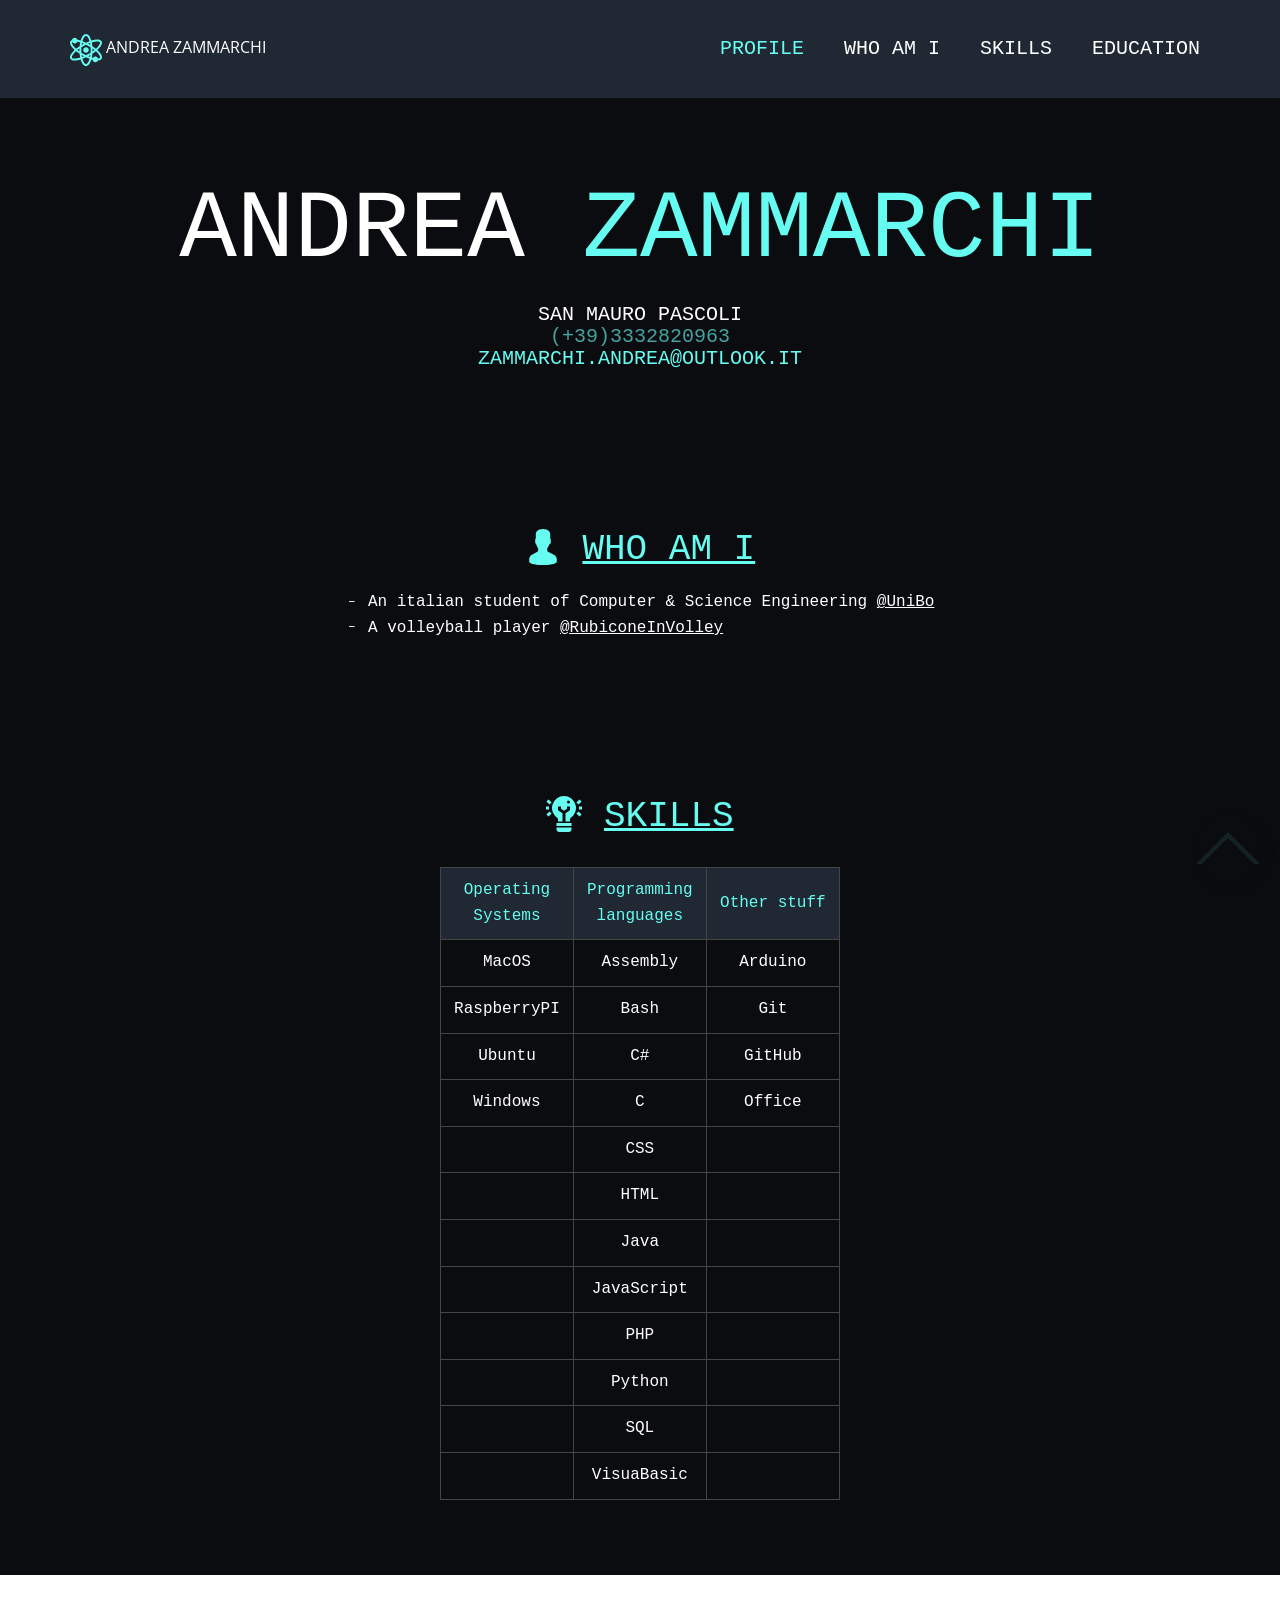
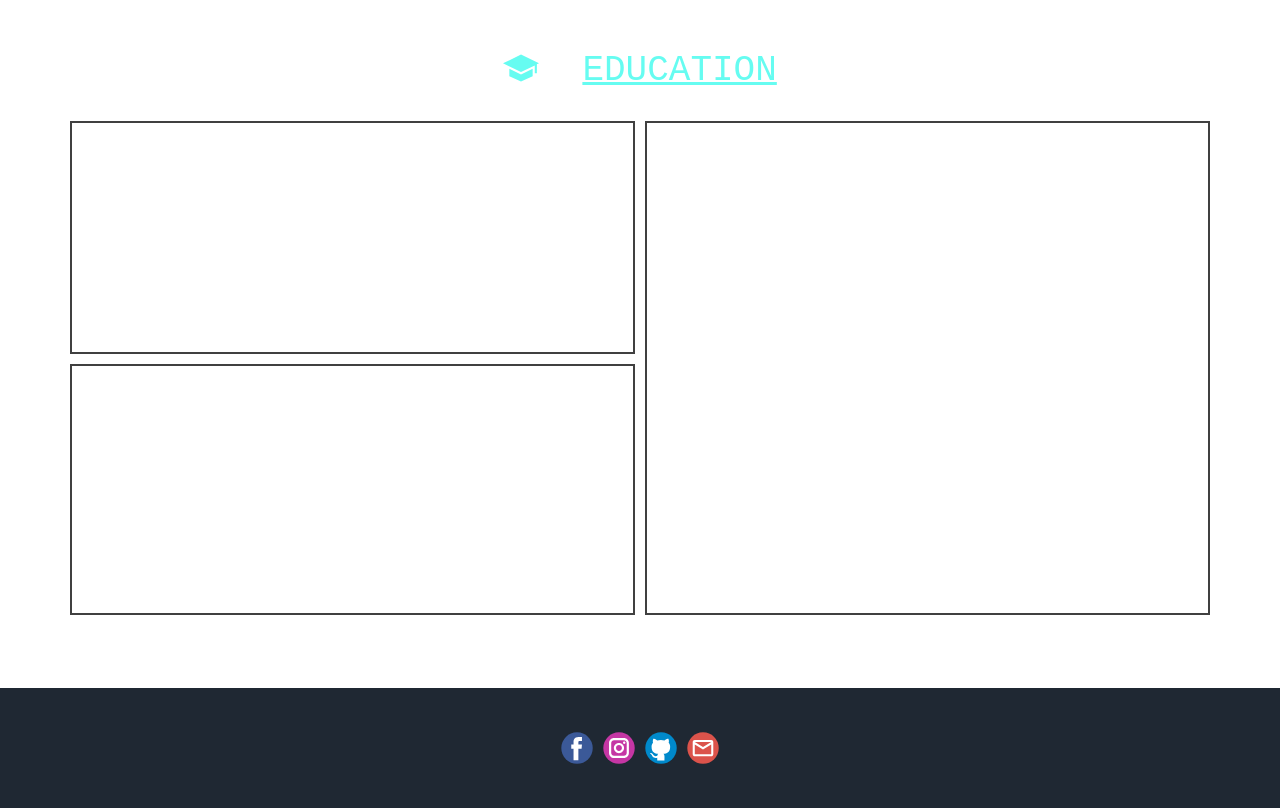
==== commit 36215e79: "Update index.html" ====
--- a/index.html
+++ b/index.html
@@ -270,17 +270,7 @@
           </a>
         </div>
       </div></footer>
-    <section class="u-backlink u-clearfix u-grey-80">
-      <a class="u-link" href="https://nicepage.com/website-templates" target="_blank">
-        <span>Website Templates</span>
-      </a>
-      <p class="u-text">
-        <span>created with</span>
-      </p>
-      <a class="u-link" href="" target="_blank">
-        <span>Website Builder Software</span>
-      </a>. 
-    </section><span style="height: 64px; width: 64px; margin-left: 0px; margin-right: auto; margin-top: 0px; right: 20px; bottom: 20px; box-shadow: 5px 5px 20px 0 rgba(0,0,0,0.4);" class="u-back-to-top u-icon u-icon-circle u-opacity u-opacity-85 u-text-custom-color-2" data-href="#">
+    <span style="height: 64px; width: 64px; margin-left: 0px; margin-right: auto; margin-top: 0px; right: 20px; bottom: 20px; box-shadow: 5px 5px 20px 0 rgba(0,0,0,0.4);" class="u-back-to-top u-icon u-icon-circle u-opacity u-opacity-85 u-text-custom-color-2" data-href="#">
         <svg class="u-svg-link" preserveAspectRatio="xMidYMin slice" viewBox="0 0 551.13 551.13"><use xmlns:xlink="http://www.w3.org/1999/xlink" xlink:href="#svg-1d98"></use></svg>
         <svg class="u-svg-content" enable-background="new 0 0 551.13 551.13" viewBox="0 0 551.13 551.13" xmlns="http://www.w3.org/2000/svg" id="svg-1d98" data-color="rgb(71, 138, 201)"><path d="m275.565 189.451 223.897 223.897h51.668l-275.565-275.565-275.565 275.565h51.668z"></path></svg>
     </span>
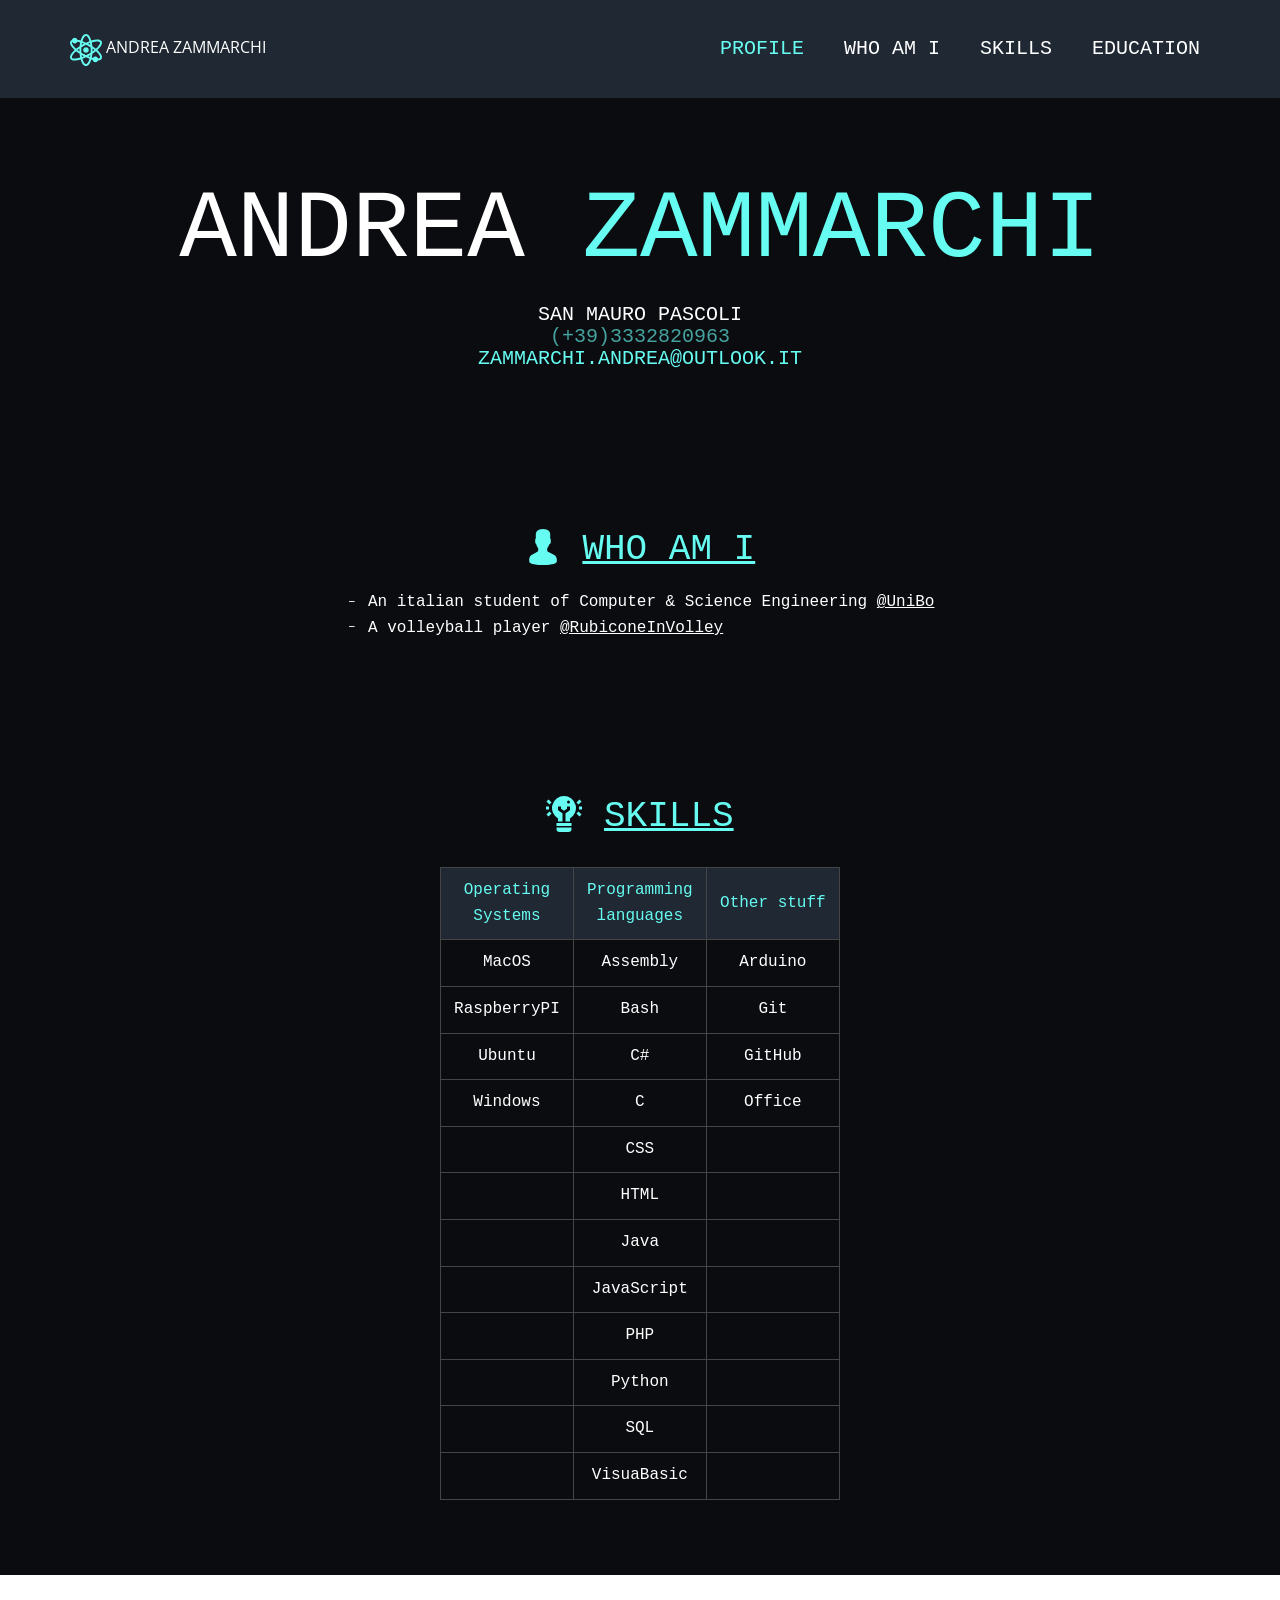
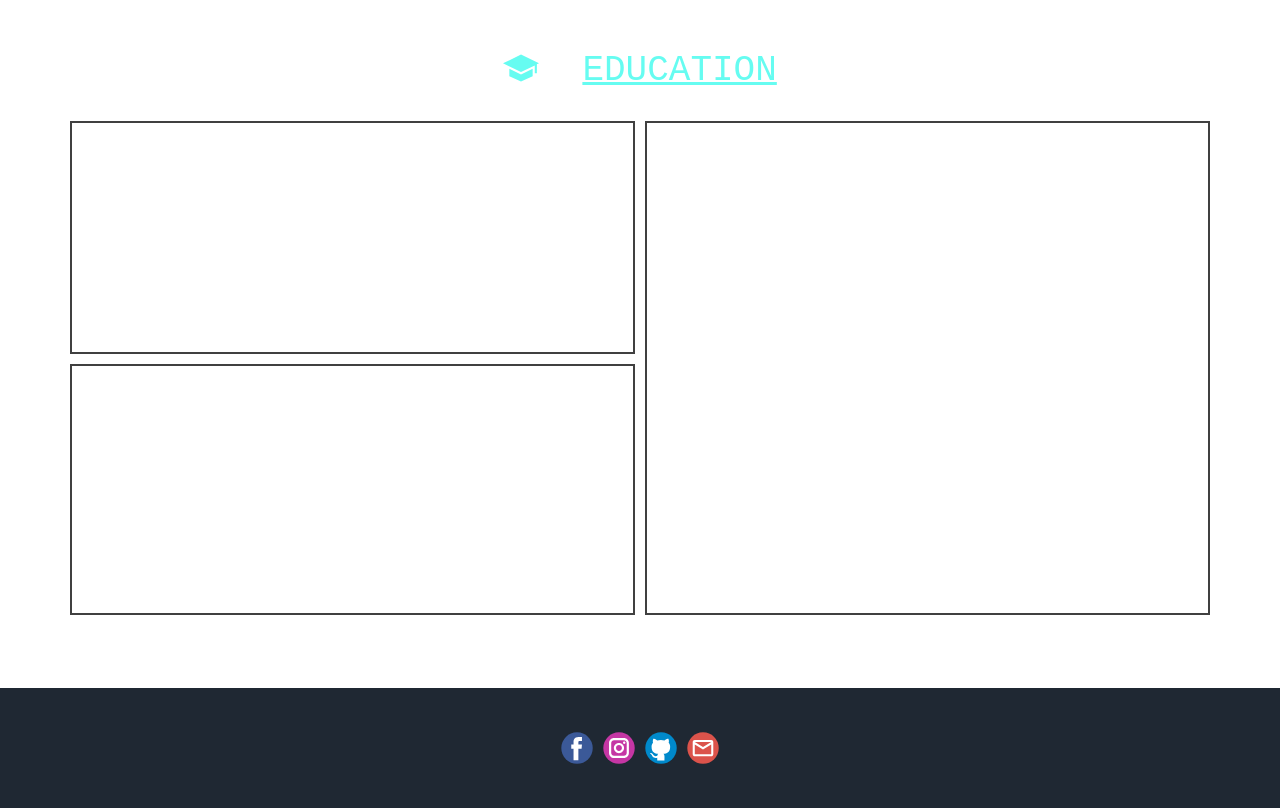
==== commit e697b301: "Update index.html" ====
--- a/index.html
+++ b/index.html
@@ -270,9 +270,5 @@
           </a>
         </div>
       </div></footer>
-    <span style="height: 64px; width: 64px; margin-left: 0px; margin-right: auto; margin-top: 0px; right: 20px; bottom: 20px; box-shadow: 5px 5px 20px 0 rgba(0,0,0,0.4);" class="u-back-to-top u-icon u-icon-circle u-opacity u-opacity-85 u-text-custom-color-2" data-href="#">
-        <svg class="u-svg-link" preserveAspectRatio="xMidYMin slice" viewBox="0 0 551.13 551.13"><use xmlns:xlink="http://www.w3.org/1999/xlink" xlink:href="#svg-1d98"></use></svg>
-        <svg class="u-svg-content" enable-background="new 0 0 551.13 551.13" viewBox="0 0 551.13 551.13" xmlns="http://www.w3.org/2000/svg" id="svg-1d98" data-color="rgb(71, 138, 201)"><path d="m275.565 189.451 223.897 223.897h51.668l-275.565-275.565-275.565 275.565h51.668z"></path></svg>
-    </span>
   </body>
 </html>
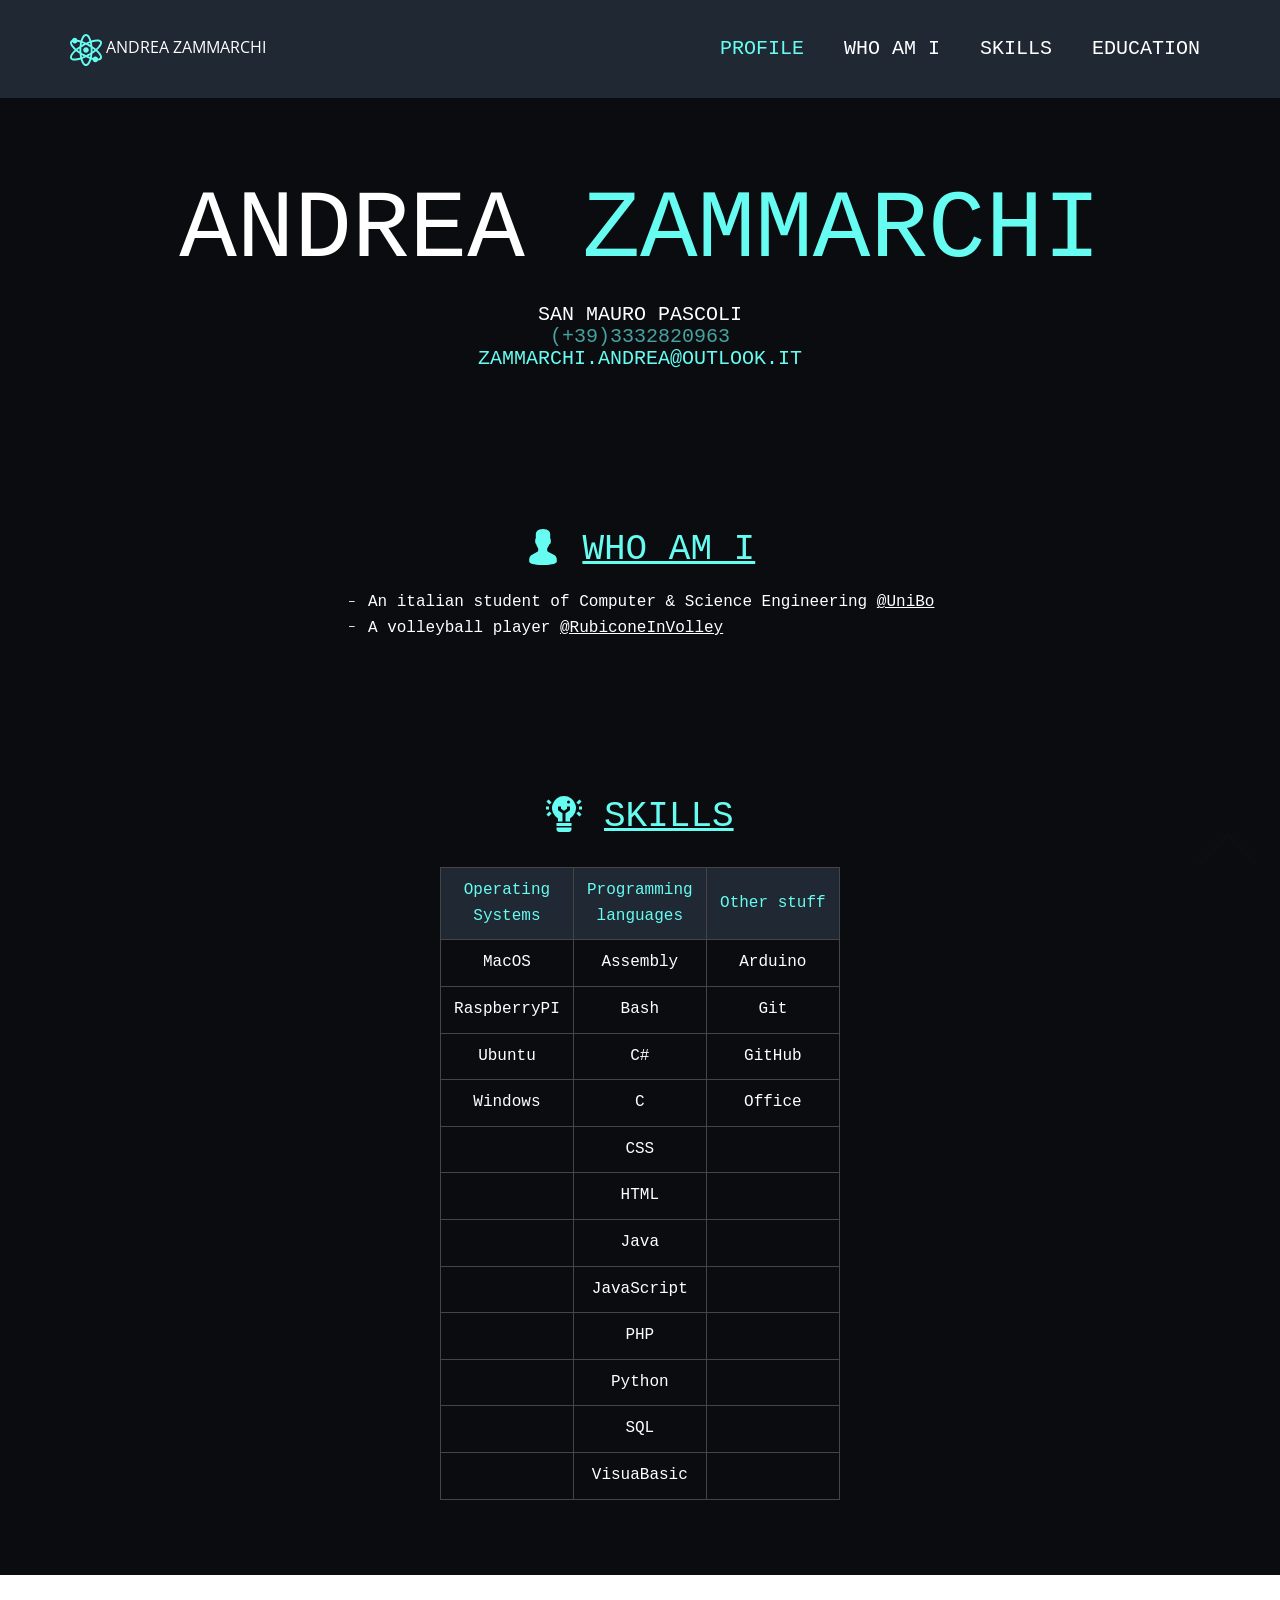
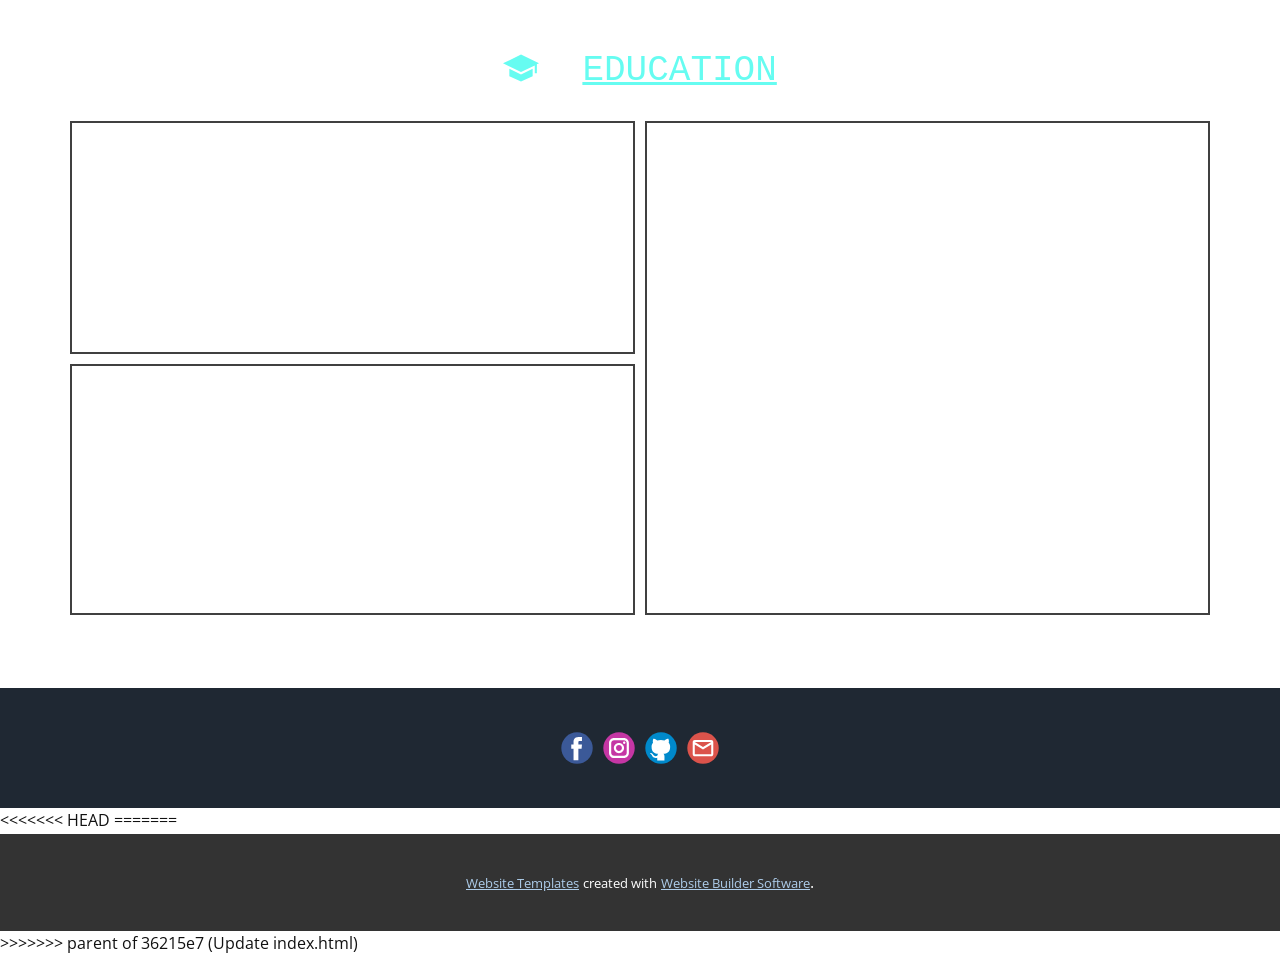
==== commit ed1bcd86: "Update index.html" ====
--- a/index.html
+++ b/index.html
@@ -270,5 +270,22 @@
           </a>
         </div>
       </div></footer>
+<<<<<<< HEAD
+=======
+    <section class="u-backlink u-clearfix u-grey-80">
+      <a class="u-link" href="https://nicepage.com/website-templates" target="_blank">
+        <span>Website Templates</span>
+      </a>
+      <p class="u-text">
+        <span>created with</span>
+      </p>
+      <a class="u-link" href="" target="_blank">
+        <span>Website Builder Software</span>
+      </a>. 
+    </section><span style="height: 64px; width: 64px; margin-left: 0px; margin-right: auto; margin-top: 0px; right: 20px; bottom: 20px; box-shadow: 5px 5px 20px 0 rgba(0,0,0,0.4);" class="u-back-to-top u-icon u-icon-circle u-opacity u-opacity-85 u-text-custom-color-2" data-href="#">
+        <svg class="u-svg-link" preserveAspectRatio="xMidYMin slice" viewBox="0 0 551.13 551.13"><use xmlns:xlink="http://www.w3.org/1999/xlink" xlink:href="#svg-1d98"></use></svg>
+        <svg class="u-svg-content" enable-background="new 0 0 551.13 551.13" viewBox="0 0 551.13 551.13" xmlns="http://www.w3.org/2000/svg" id="svg-1d98" data-color="rgb(71, 138, 201)"><path d="m275.565 189.451 223.897 223.897h51.668l-275.565-275.565-275.565 275.565h51.668z"></path></svg>
+    </span>
+>>>>>>> parent of 36215e7 (Update index.html)
   </body>
 </html>
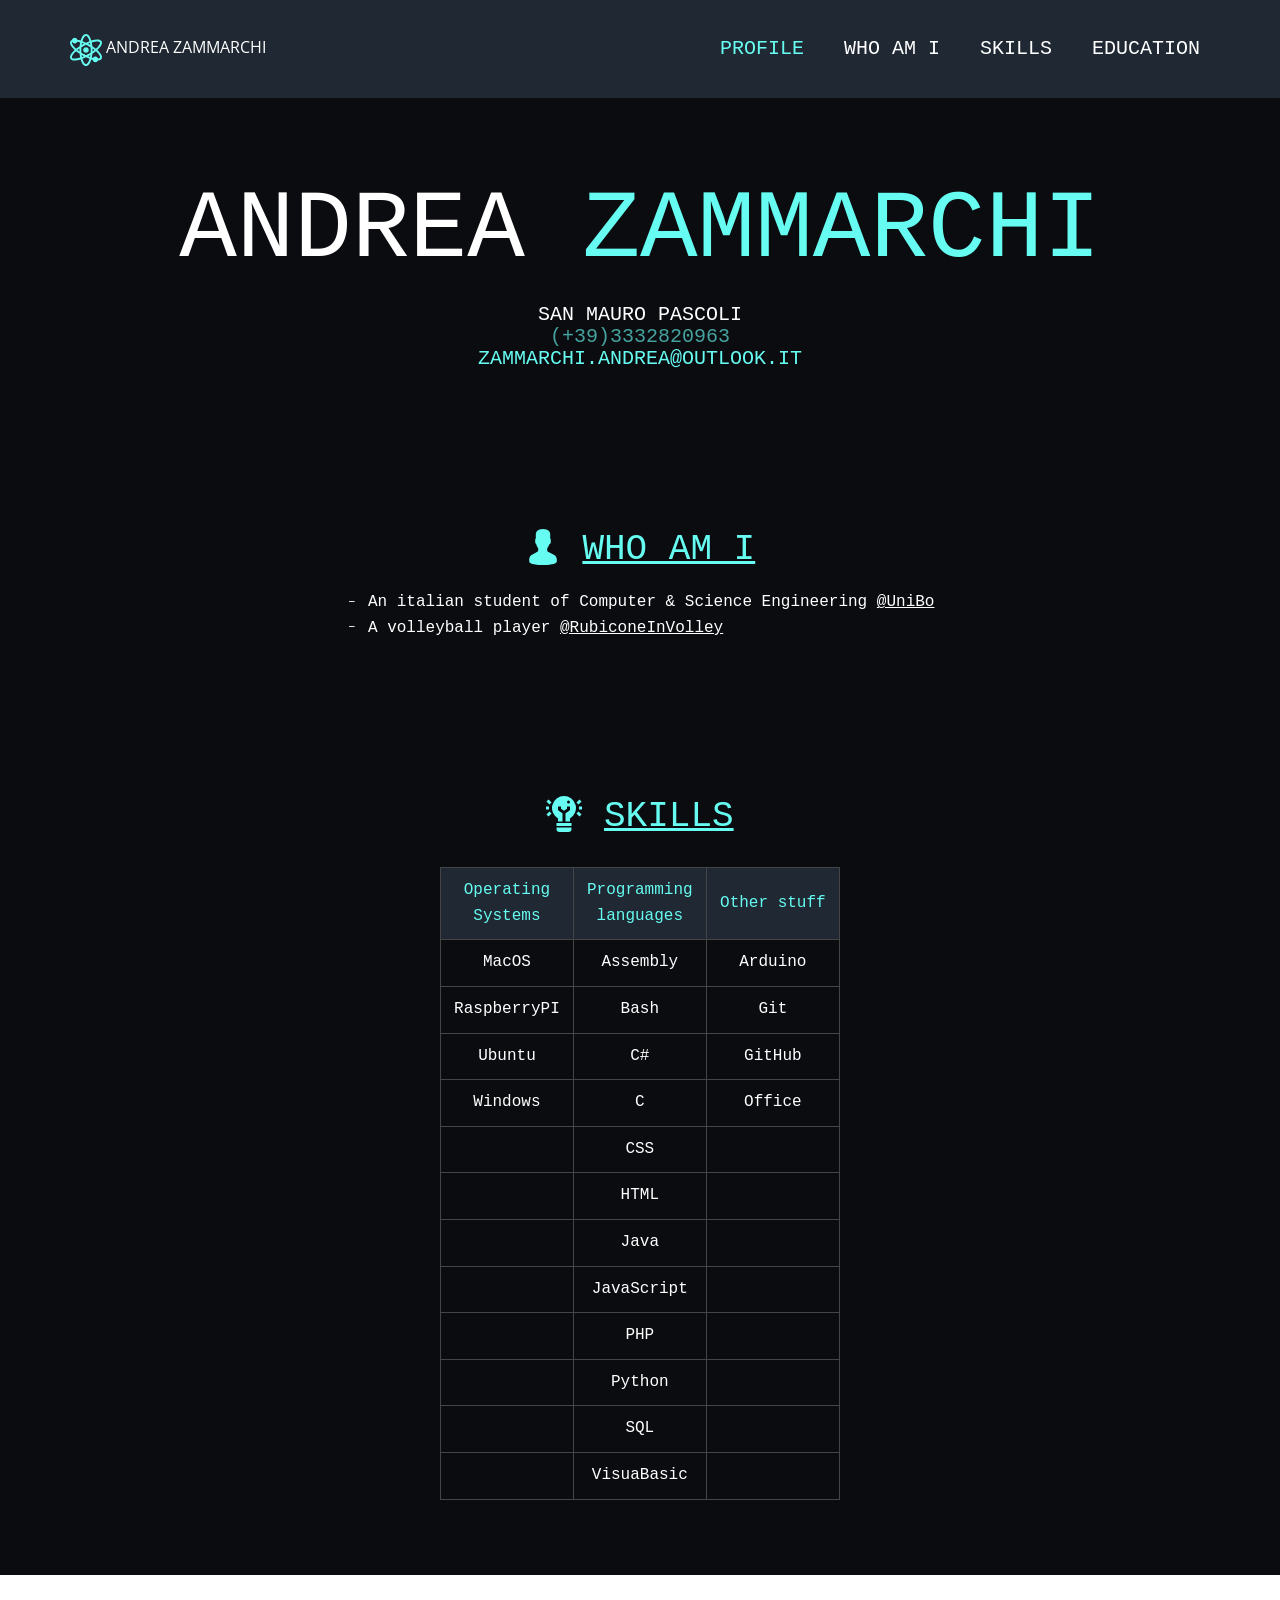
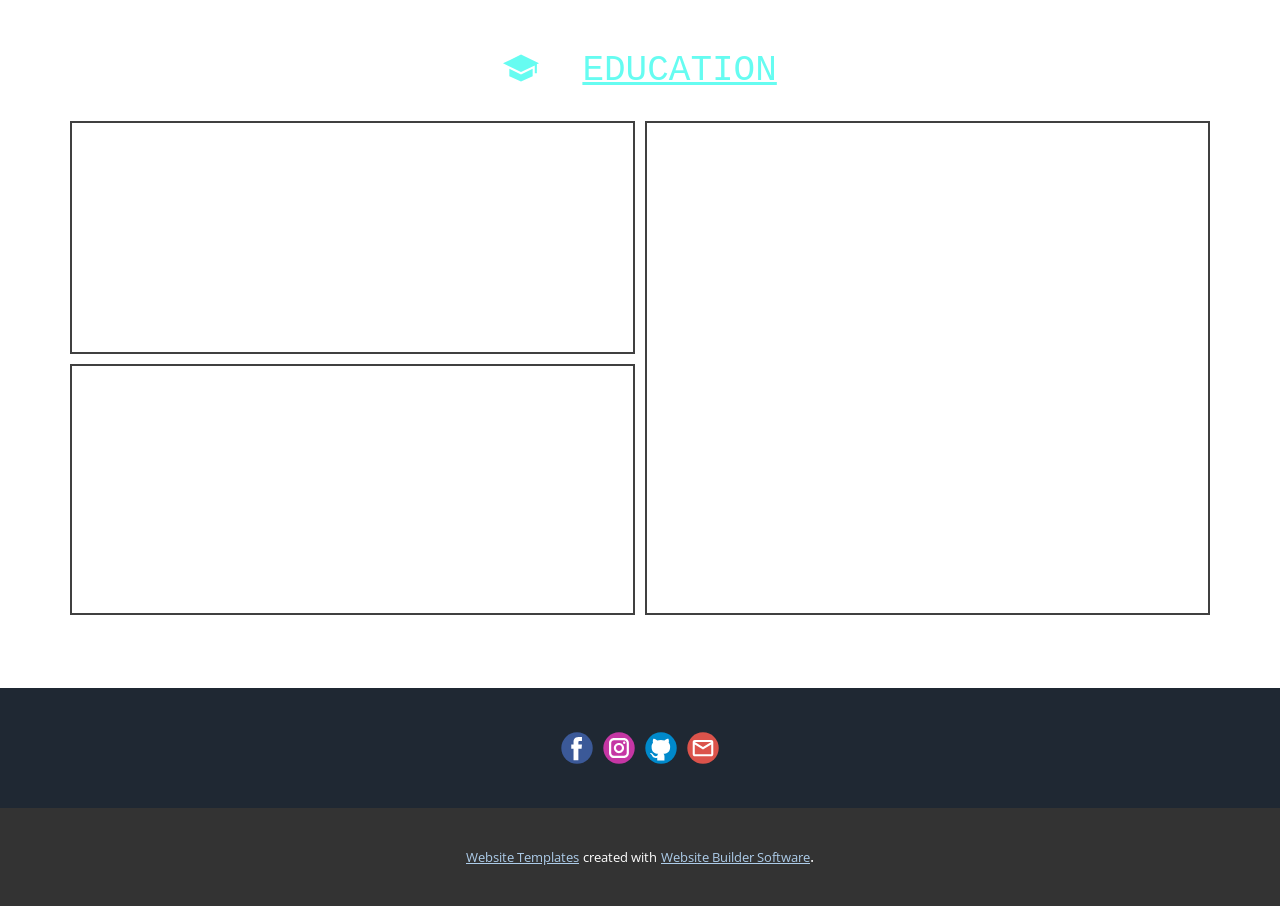
==== commit b930c3ed: "Fix bug" ====
--- a/index.html
+++ b/index.html
@@ -270,8 +270,6 @@
           </a>
         </div>
       </div></footer>
-<<<<<<< HEAD
-=======
     <section class="u-backlink u-clearfix u-grey-80">
       <a class="u-link" href="https://nicepage.com/website-templates" target="_blank">
         <span>Website Templates</span>
@@ -286,6 +284,5 @@
         <svg class="u-svg-link" preserveAspectRatio="xMidYMin slice" viewBox="0 0 551.13 551.13"><use xmlns:xlink="http://www.w3.org/1999/xlink" xlink:href="#svg-1d98"></use></svg>
         <svg class="u-svg-content" enable-background="new 0 0 551.13 551.13" viewBox="0 0 551.13 551.13" xmlns="http://www.w3.org/2000/svg" id="svg-1d98" data-color="rgb(71, 138, 201)"><path d="m275.565 189.451 223.897 223.897h51.668l-275.565-275.565-275.565 275.565h51.668z"></path></svg>
     </span>
->>>>>>> parent of 36215e7 (Update index.html)
   </body>
 </html>
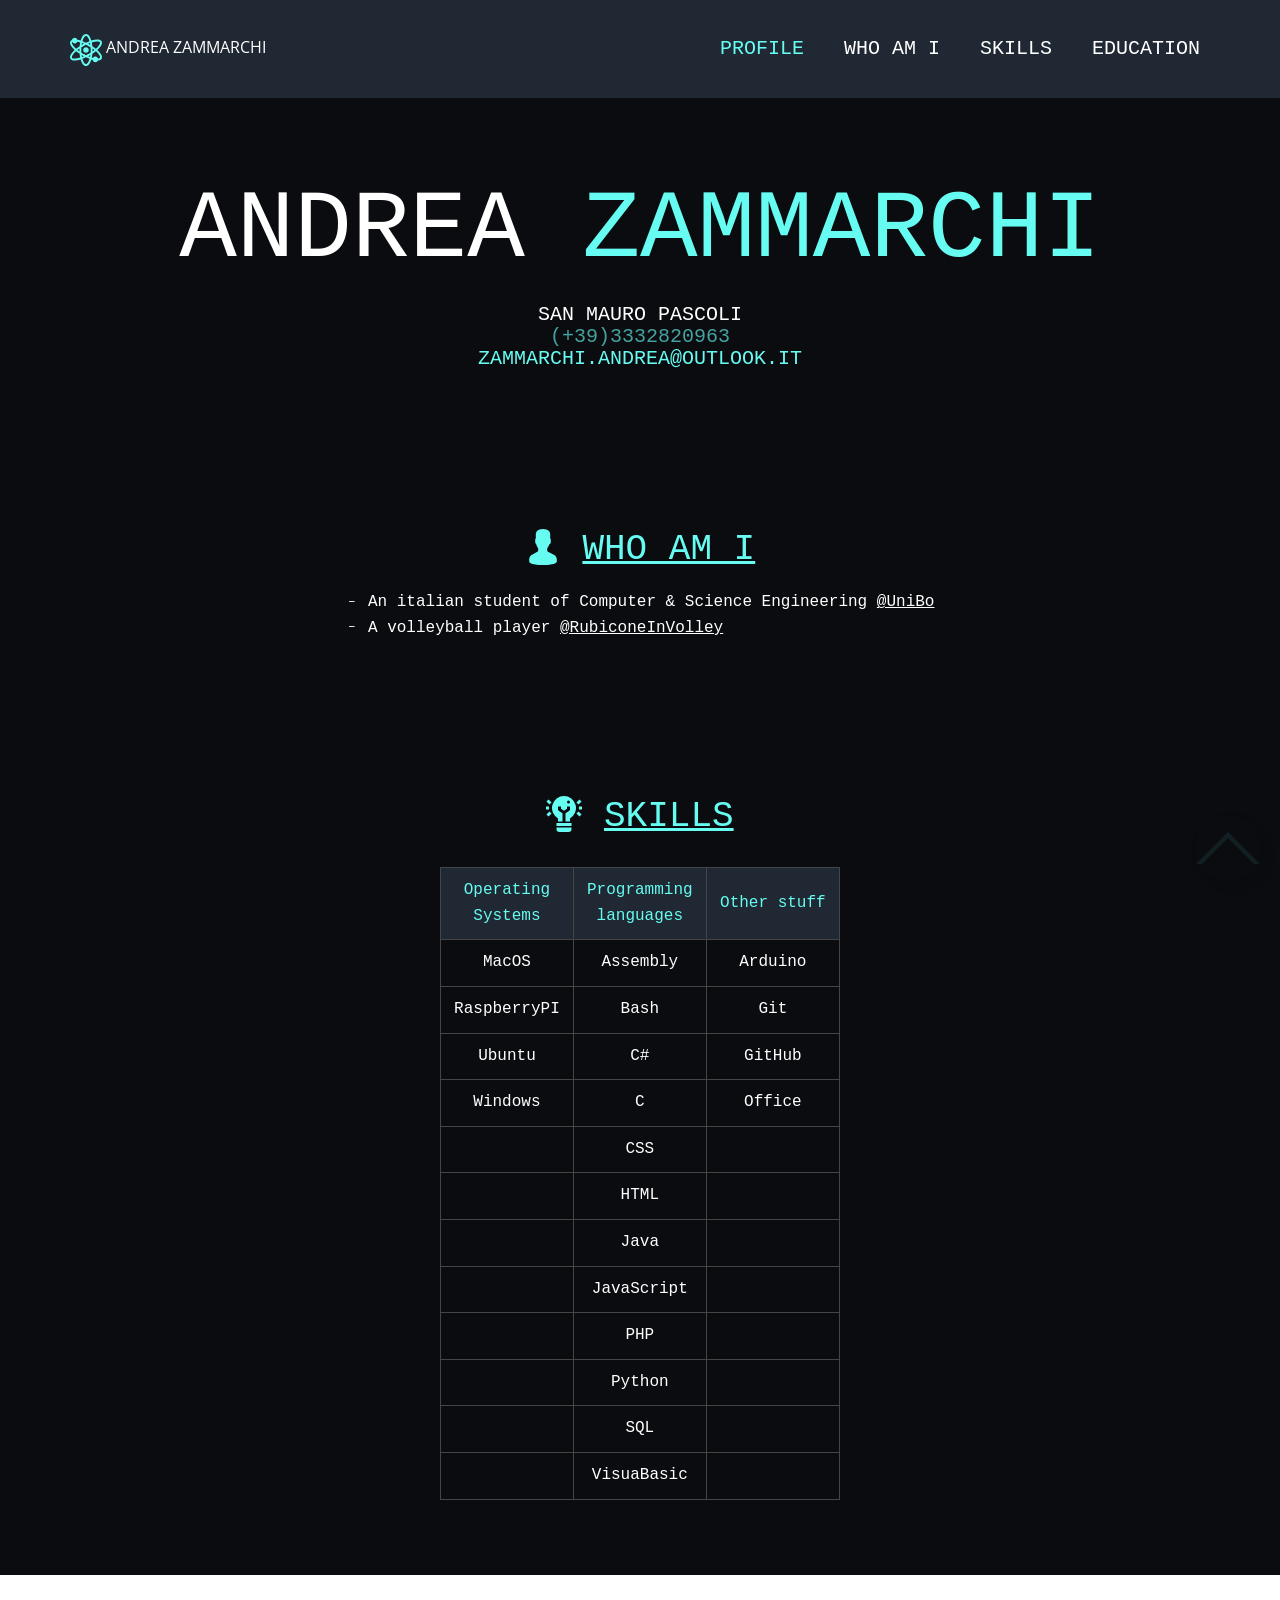
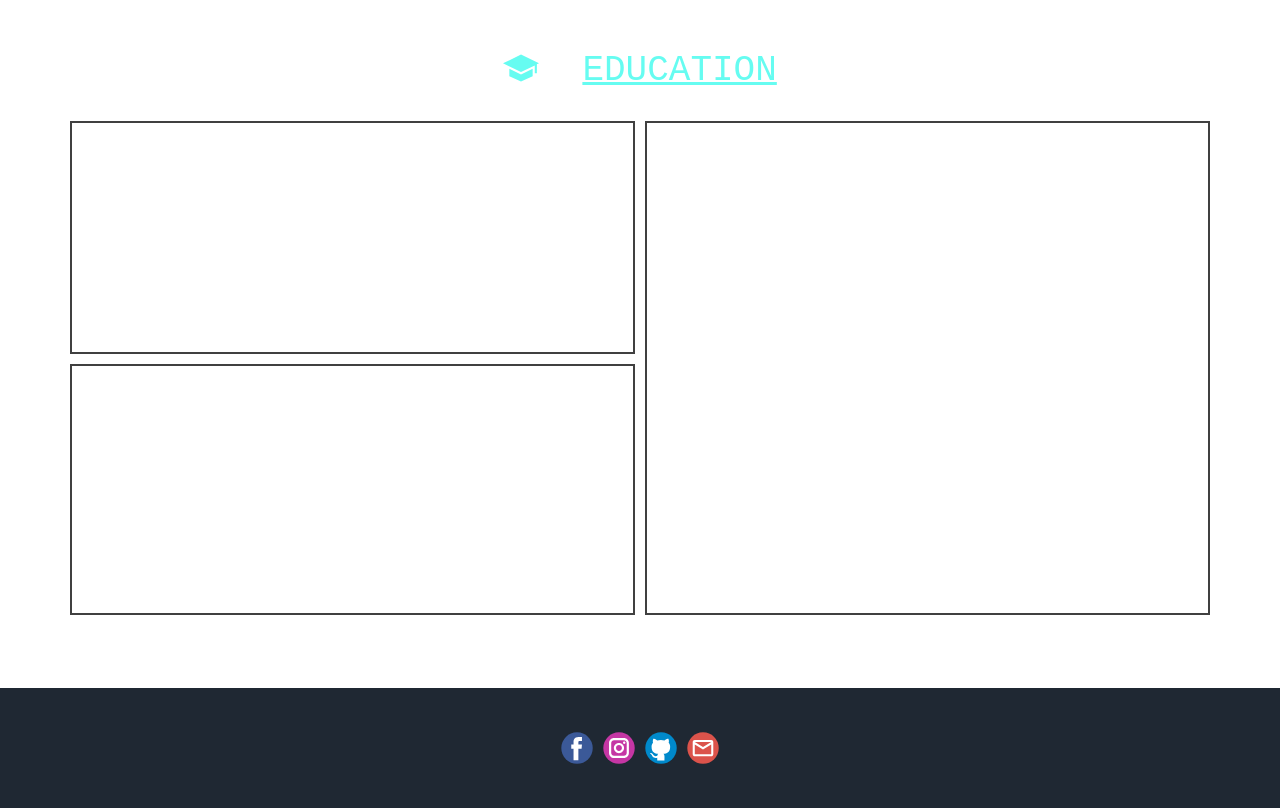
==== commit c9f063e5: "Remove additional footer" ====
--- a/index.html
+++ b/index.html
@@ -270,17 +270,7 @@
           </a>
         </div>
       </div></footer>
-    <section class="u-backlink u-clearfix u-grey-80">
-      <a class="u-link" href="https://nicepage.com/website-templates" target="_blank">
-        <span>Website Templates</span>
-      </a>
-      <p class="u-text">
-        <span>created with</span>
-      </p>
-      <a class="u-link" href="" target="_blank">
-        <span>Website Builder Software</span>
-      </a>. 
-    </section><span style="height: 64px; width: 64px; margin-left: 0px; margin-right: auto; margin-top: 0px; right: 20px; bottom: 20px; box-shadow: 5px 5px 20px 0 rgba(0,0,0,0.4);" class="u-back-to-top u-icon u-icon-circle u-opacity u-opacity-85 u-text-custom-color-2" data-href="#">
+    <span style="height: 64px; width: 64px; margin-left: 0px; margin-right: auto; margin-top: 0px; right: 20px; bottom: 20px; box-shadow: 5px 5px 20px 0 rgba(0,0,0,0.4);" class="u-back-to-top u-icon u-icon-circle u-opacity u-opacity-85 u-text-custom-color-2" data-href="#">
         <svg class="u-svg-link" preserveAspectRatio="xMidYMin slice" viewBox="0 0 551.13 551.13"><use xmlns:xlink="http://www.w3.org/1999/xlink" xlink:href="#svg-1d98"></use></svg>
         <svg class="u-svg-content" enable-background="new 0 0 551.13 551.13" viewBox="0 0 551.13 551.13" xmlns="http://www.w3.org/2000/svg" id="svg-1d98" data-color="rgb(71, 138, 201)"><path d="m275.565 189.451 223.897 223.897h51.668l-275.565-275.565-275.565 275.565h51.668z"></path></svg>
     </span>
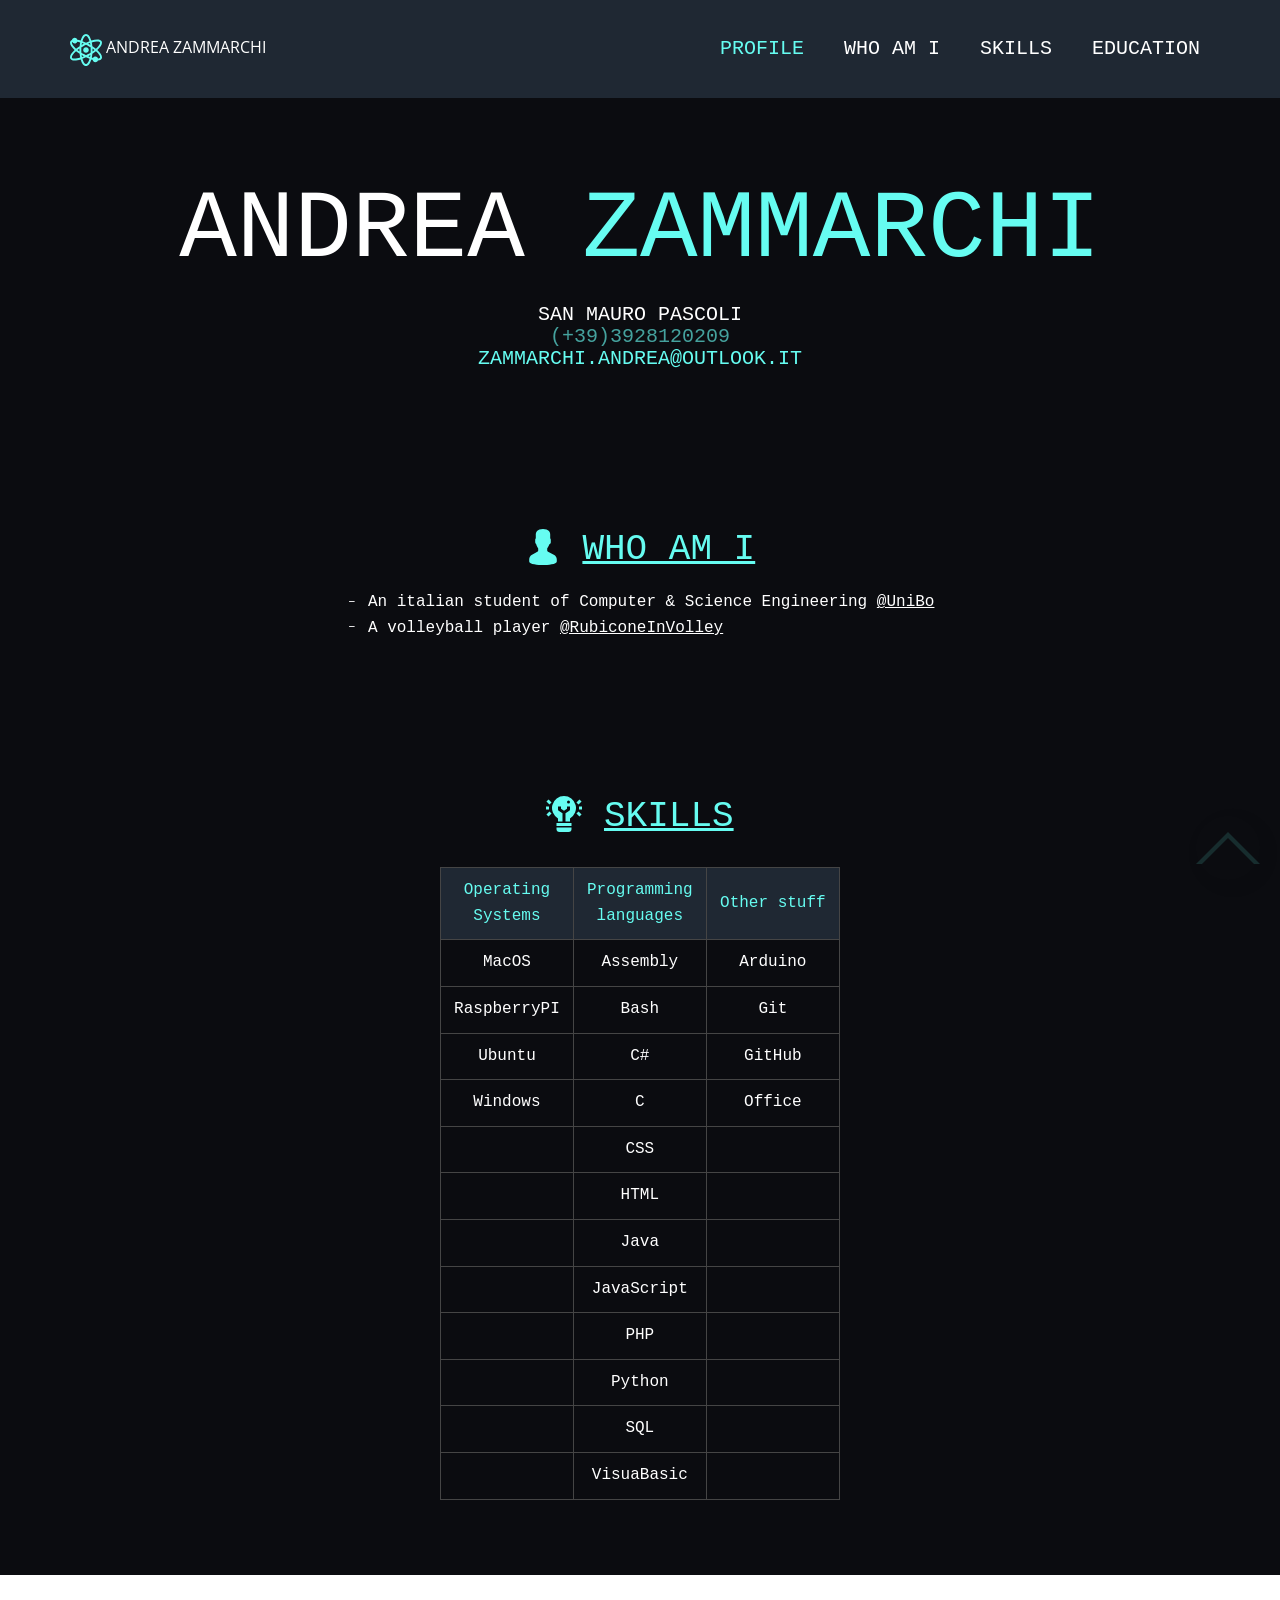
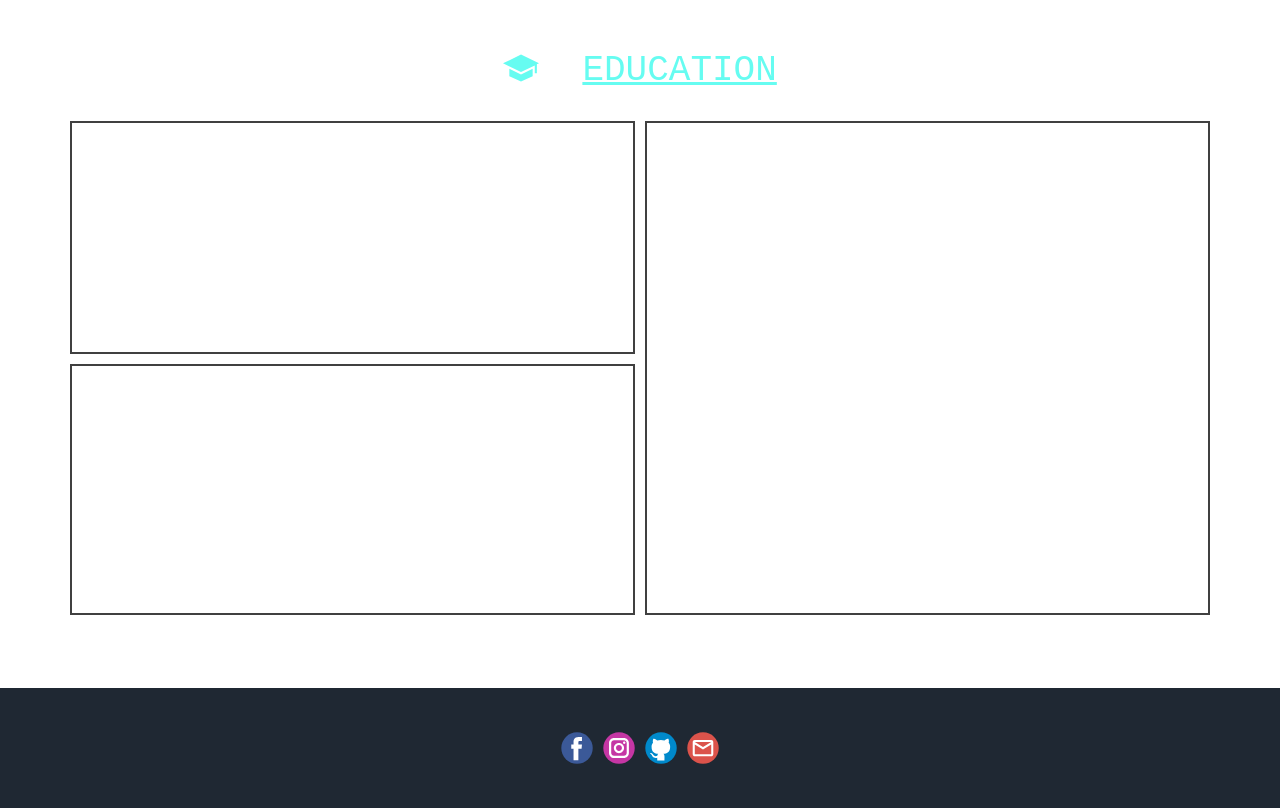
==== commit ecb9ad8a: "Update index.html" ====
--- a/index.html
+++ b/index.html
@@ -77,7 +77,7 @@
           <span class="u-text-custom-color-2">ZAMMARCHI</span>
         </h1>
         <h2 class="u-align-center-lg u-align-center-md u-align-center-sm u-align-center-xs u-subtitle u-text u-text-default u-text-2">SAN MAURO PASCOLI<br>
-          <a href="tel:3928120209" class="u-active-none u-border-none u-btn u-button-link u-button-style u-hover-none u-none u-text-custom-color-5 u-btn-1">(+39)3332820963</a>
+          <a href="tel:3928120209" class="u-active-none u-border-none u-btn u-button-link u-button-style u-hover-none u-none u-text-custom-color-5 u-btn-1">(+39)3928120209</a>
           <br>
           <a href="mailto:zammarchi.andrea@outlook.it?subject=Info" class="u-active-none u-border-none u-btn u-button-link u-button-style u-hover-none u-none u-text-custom-color-2 u-btn-2">ZAMMARCHI.ANDREA@OUTLOOK.IT</a>
         </h2>
@@ -275,4 +275,4 @@
         <svg class="u-svg-content" enable-background="new 0 0 551.13 551.13" viewBox="0 0 551.13 551.13" xmlns="http://www.w3.org/2000/svg" id="svg-1d98" data-color="rgb(71, 138, 201)"><path d="m275.565 189.451 223.897 223.897h51.668l-275.565-275.565-275.565 275.565h51.668z"></path></svg>
     </span>
   </body>
-</html>+</html>
